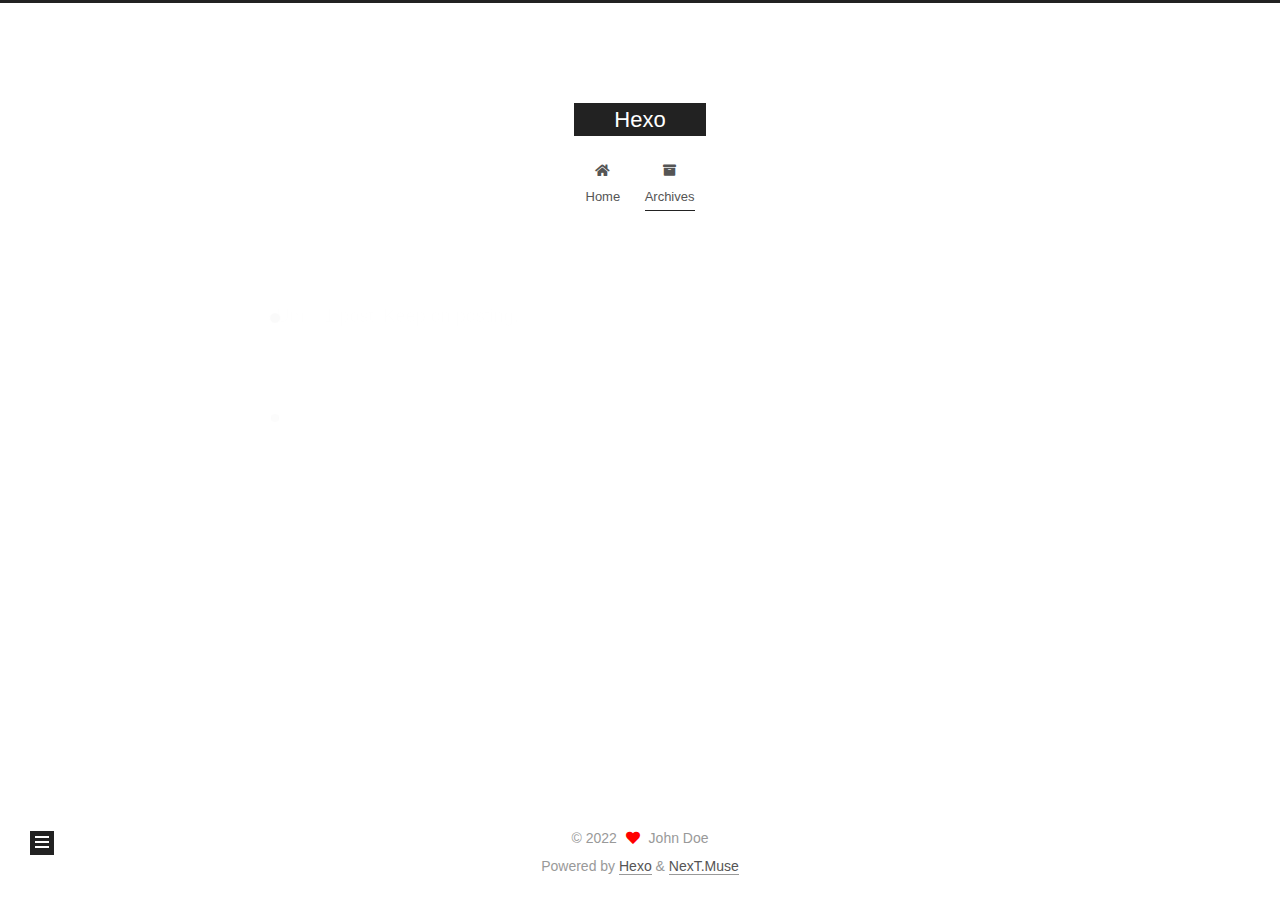
==== archives/index.html @ b502fb52 "Site updated: 2022-10-05 22:20:14" ====
<!DOCTYPE html>
<html lang="en">
<head>
  <meta charset="UTF-8">
<meta name="viewport" content="width=device-width, initial-scale=1, maximum-scale=2">
<meta name="theme-color" content="#222">
<meta name="generator" content="Hexo 6.3.0">
  <link rel="apple-touch-icon" sizes="180x180" href="/images/apple-touch-icon-next.png">
  <link rel="icon" type="image/png" sizes="32x32" href="/images/favicon-32x32-next.png">
  <link rel="icon" type="image/png" sizes="16x16" href="/images/favicon-16x16-next.png">
  <link rel="mask-icon" href="/images/logo.svg" color="#222">

<link rel="stylesheet" href="/css/main.css">


<link rel="stylesheet" href="/lib/font-awesome/css/all.min.css">

<script id="hexo-configurations">
    var NexT = window.NexT || {};
    var CONFIG = {"hostname":"example.com","root":"/","scheme":"Muse","version":"7.8.0","exturl":false,"sidebar":{"position":"left","display":"post","padding":18,"offset":12,"onmobile":false},"copycode":{"enable":false,"show_result":false,"style":null},"back2top":{"enable":true,"sidebar":false,"scrollpercent":false},"bookmark":{"enable":false,"color":"#222","save":"auto"},"fancybox":false,"mediumzoom":false,"lazyload":false,"pangu":false,"comments":{"style":"tabs","active":null,"storage":true,"lazyload":false,"nav":null},"algolia":{"hits":{"per_page":10},"labels":{"input_placeholder":"Search for Posts","hits_empty":"We didn't find any results for the search: ${query}","hits_stats":"${hits} results found in ${time} ms"}},"localsearch":{"enable":false,"trigger":"auto","top_n_per_article":1,"unescape":false,"preload":false},"motion":{"enable":true,"async":false,"transition":{"post_block":"fadeIn","post_header":"slideDownIn","post_body":"slideDownIn","coll_header":"slideLeftIn","sidebar":"slideUpIn"}}};
  </script>

  <meta property="og:type" content="website">
<meta property="og:title" content="Hexo">
<meta property="og:url" content="http://example.com/archives/index.html">
<meta property="og:site_name" content="Hexo">
<meta property="og:locale" content="en_US">
<meta property="article:author" content="John Doe">
<meta name="twitter:card" content="summary">

<link rel="canonical" href="http://example.com/archives/">


<script id="page-configurations">
  // https://hexo.io/docs/variables.html
  CONFIG.page = {
    sidebar: "",
    isHome : false,
    isPost : false,
    lang   : 'en'
  };
</script>

  <title>Archive | Hexo</title>
  






  <noscript>
  <style>
  .use-motion .brand,
  .use-motion .menu-item,
  .sidebar-inner,
  .use-motion .post-block,
  .use-motion .pagination,
  .use-motion .comments,
  .use-motion .post-header,
  .use-motion .post-body,
  .use-motion .collection-header { opacity: initial; }

  .use-motion .site-title,
  .use-motion .site-subtitle {
    opacity: initial;
    top: initial;
  }

  .use-motion .logo-line-before i { left: initial; }
  .use-motion .logo-line-after i { right: initial; }
  </style>
</noscript>

</head>

<body itemscope itemtype="http://schema.org/WebPage">
  <div class="container use-motion">
    <div class="headband"></div>

    <header class="header" itemscope itemtype="http://schema.org/WPHeader">
      <div class="header-inner"><div class="site-brand-container">
  <div class="site-nav-toggle">
    <div class="toggle" aria-label="Toggle navigation bar">
      <span class="toggle-line toggle-line-first"></span>
      <span class="toggle-line toggle-line-middle"></span>
      <span class="toggle-line toggle-line-last"></span>
    </div>
  </div>

  <div class="site-meta">

    <a href="/" class="brand" rel="start">
      <span class="logo-line-before"><i></i></span>
      <h1 class="site-title">Hexo</h1>
      <span class="logo-line-after"><i></i></span>
    </a>
  </div>

  <div class="site-nav-right">
    <div class="toggle popup-trigger">
    </div>
  </div>
</div>




<nav class="site-nav">
  <ul id="menu" class="main-menu menu">
        <li class="menu-item menu-item-home">

    <a href="/" rel="section"><i class="fa fa-home fa-fw"></i>Home</a>

  </li>
        <li class="menu-item menu-item-archives">

    <a href="/archives/" rel="section"><i class="fa fa-archive fa-fw"></i>Archives</a>

  </li>
  </ul>
</nav>




</div>
    </header>

    
  <div class="back-to-top">
    <i class="fa fa-arrow-up"></i>
    <span>0%</span>
  </div>


    <main class="main">
      <div class="main-inner">
        <div class="content-wrap">
          

          <div class="content archive">
            

  
  
  
  <div class="post-block">
    <div class="posts-collapse">
      <div class="collection-title">
        <span class="collection-header">Um..! 1 post. Keep on posting.</span>
      </div>

      
    <div class="collection-year">
      <span class="collection-header">2022</span>
    </div>

  <article itemscope itemtype="http://schema.org/Article">
    <header class="post-header">

      <div class="post-meta">
        <time itemprop="dateCreated"
              datetime="2022-10-05T21:04:24+09:00"
              content="2022-10-05">
          10-05
        </time>
      </div>

      <div class="post-title">
          <a class="post-title-link" href="/2022/10/05/hello-world/" itemprop="url">
            <span itemprop="name">Hello World</span>
          </a>
      </div>

    </header>
  </article>


    </div>
  </div>
  
  
  

  



          </div>
          

<script>
  window.addEventListener('tabs:register', () => {
    let { activeClass } = CONFIG.comments;
    if (CONFIG.comments.storage) {
      activeClass = localStorage.getItem('comments_active') || activeClass;
    }
    if (activeClass) {
      let activeTab = document.querySelector(`a[href="#comment-${activeClass}"]`);
      if (activeTab) {
        activeTab.click();
      }
    }
  });
  if (CONFIG.comments.storage) {
    window.addEventListener('tabs:click', event => {
      if (!event.target.matches('.tabs-comment .tab-content .tab-pane')) return;
      let commentClass = event.target.classList[1];
      localStorage.setItem('comments_active', commentClass);
    });
  }
</script>

        </div>
          
  
  <div class="toggle sidebar-toggle">
    <span class="toggle-line toggle-line-first"></span>
    <span class="toggle-line toggle-line-middle"></span>
    <span class="toggle-line toggle-line-last"></span>
  </div>

  <aside class="sidebar">
    <div class="sidebar-inner">

      <ul class="sidebar-nav motion-element">
        <li class="sidebar-nav-toc">
          Table of Contents
        </li>
        <li class="sidebar-nav-overview">
          Overview
        </li>
      </ul>

      <!--noindex-->
      <div class="post-toc-wrap sidebar-panel">
      </div>
      <!--/noindex-->

      <div class="site-overview-wrap sidebar-panel">
        <div class="site-author motion-element" itemprop="author" itemscope itemtype="http://schema.org/Person">
  <p class="site-author-name" itemprop="name">John Doe</p>
  <div class="site-description" itemprop="description"></div>
</div>
<div class="site-state-wrap motion-element">
  <nav class="site-state">
      <div class="site-state-item site-state-posts">
          <a href="/archives/">
        
          <span class="site-state-item-count">1</span>
          <span class="site-state-item-name">posts</span>
        </a>
      </div>
  </nav>
</div>



      </div>

    </div>
  </aside>
  <div id="sidebar-dimmer"></div>


      </div>
    </main>

    <footer class="footer">
      <div class="footer-inner">
        

        

<div class="copyright">
  
  &copy; 
  <span itemprop="copyrightYear">2022</span>
  <span class="with-love">
    <i class="fa fa-heart"></i>
  </span>
  <span class="author" itemprop="copyrightHolder">John Doe</span>
</div>
  <div class="powered-by">Powered by <a href="https://hexo.io/" class="theme-link" rel="noopener" target="_blank">Hexo</a> & <a href="https://muse.theme-next.org/" class="theme-link" rel="noopener" target="_blank">NexT.Muse</a>
  </div>

        








      </div>
    </footer>
  </div>

  
  <script src="/lib/anime.min.js"></script>
  <script src="/lib/velocity/velocity.min.js"></script>
  <script src="/lib/velocity/velocity.ui.min.js"></script>

<script src="/js/utils.js"></script>

<script src="/js/motion.js"></script>


<script src="/js/schemes/muse.js"></script>


<script src="/js/next-boot.js"></script>




  















  

  

</body>
</html>
---- css/main.css ----
:root {
  --body-bg-color: #fff;
  --content-bg-color: #fff;
  --card-bg-color: #f5f5f5;
  --text-color: #555;
  --blockquote-color: #666;
  --link-color: #555;
  --link-hover-color: #222;
  --brand-color: #fff;
  --brand-hover-color: #fff;
  --table-row-odd-bg-color: #f9f9f9;
  --table-row-hover-bg-color: #f5f5f5;
  --menu-item-bg-color: #f5f5f5;
  --btn-default-bg: #222;
  --btn-default-color: #fff;
  --btn-default-border-color: #222;
  --btn-default-hover-bg: #fff;
  --btn-default-hover-color: #222;
  --btn-default-hover-border-color: #222;
}
html {
  line-height: 1.15; /* 1 */
  -webkit-text-size-adjust: 100%; /* 2 */
}
body {
  margin: 0;
}
main {
  display: block;
}
h1 {
  font-size: 2em;
  margin: 0.67em 0;
}
hr {
  box-sizing: content-box; /* 1 */
  height: 0; /* 1 */
  overflow: visible; /* 2 */
}
pre {
  font-family: monospace, monospace; /* 1 */
  font-size: 1em; /* 2 */
}
a {
  background: transparent;
}
abbr[title] {
  border-bottom: none; /* 1 */
  text-decoration: underline; /* 2 */
  text-decoration: underline dotted; /* 2 */
}
b,
strong {
  font-weight: bolder;
}
code,
kbd,
samp {
  font-family: monospace, monospace; /* 1 */
  font-size: 1em; /* 2 */
}
small {
  font-size: 80%;
}
sub,
sup {
  font-size: 75%;
  line-height: 0;
  position: relative;
  vertical-align: baseline;
}
sub {
  bottom: -0.25em;
}
sup {
  top: -0.5em;
}
img {
  border-style: none;
}
button,
input,
optgroup,
select,
textarea {
  font-family: inherit; /* 1 */
  font-size: 100%; /* 1 */
  line-height: 1.15; /* 1 */
  margin: 0; /* 2 */
}
button,
input {
/* 1 */
  overflow: visible;
}
button,
select {
/* 1 */
  text-transform: none;
}
button,
[type='button'],
[type='reset'],
[type='submit'] {
  -webkit-appearance: button;
}
button::-moz-focus-inner,
[type='button']::-moz-focus-inner,
[type='reset']::-moz-focus-inner,
[type='submit']::-moz-focus-inner {
  border-style: none;
  padding: 0;
}
button:-moz-focusring,
[type='button']:-moz-focusring,
[type='reset']:-moz-focusring,
[type='submit']:-moz-focusring {
  outline: 1px dotted ButtonText;
}
fieldset {
  padding: 0.35em 0.75em 0.625em;
}
legend {
  box-sizing: border-box; /* 1 */
  color: inherit; /* 2 */
  display: table; /* 1 */
  max-width: 100%; /* 1 */
  padding: 0; /* 3 */
  white-space: normal; /* 1 */
}
progress {
  vertical-align: baseline;
}
textarea {
  overflow: auto;
}
[type='checkbox'],
[type='radio'] {
  box-sizing: border-box; /* 1 */
  padding: 0; /* 2 */
}
[type='number']::-webkit-inner-spin-button,
[type='number']::-webkit-outer-spin-button {
  height: auto;
}
[type='search'] {
  outline-offset: -2px; /* 2 */
  -webkit-appearance: textfield; /* 1 */
}
[type='search']::-webkit-search-decoration {
  -webkit-appearance: none;
}
::-webkit-file-upload-button {
  font: inherit; /* 2 */
  -webkit-appearance: button; /* 1 */
}
details {
  display: block;
}
summary {
  display: list-item;
}
template {
  display: none;
}
[hidden] {
  display: none;
}
::selection {
  background: #262a30;
  color: #eee;
}
html,
body {
  height: 100%;
}
body {
  background: var(--body-bg-color);
  color: var(--text-color);
  font-family: 'Lato', "PingFang SC", "Microsoft YaHei", sans-serif;
  font-size: 1em;
  line-height: 2;
}
@media (max-width: 991px) {
  body {
    padding-left: 0 !important;
    padding-right: 0 !important;
  }
}
h1,
h2,
h3,
h4,
h5,
h6 {
  font-family: 'Lato', "PingFang SC", "Microsoft YaHei", sans-serif;
  font-weight: bold;
  line-height: 1.5;
  margin: 20px 0 15px;
}
h1 {
  font-size: 1.5em;
}
h2 {
  font-size: 1.375em;
}
h3 {
  font-size: 1.25em;
}
h4 {
  font-size: 1.125em;
}
h5 {
  font-size: 1em;
}
h6 {
  font-size: 0.875em;
}
p {
  margin: 0 0 20px 0;
}
a,
span.exturl {
  border-bottom: 1px solid #999;
  color: var(--link-color);
  outline: 0;
  text-decoration: none;
  overflow-wrap: break-word;
  word-wrap: break-word;
  cursor: pointer;
}
a:hover,
span.exturl:hover {
  border-bottom-color: var(--link-hover-color);
  color: var(--link-hover-color);
}
iframe,
img,
video {
  display: block;
  margin-left: auto;
  margin-right: auto;
  max-width: 100%;
}
hr {
  background-image: repeating-linear-gradient(-45deg, #ddd, #ddd 4px, transparent 4px, transparent 8px);
  border: 0;
  height: 3px;
  margin: 40px 0;
}
blockquote {
  border-left: 4px solid #ddd;
  color: var(--blockquote-color);
  margin: 0;
  padding: 0 15px;
}
blockquote cite::before {
  content: '-';
  padding: 0 5px;
}
dt {
  font-weight: bold;
}
dd {
  margin: 0;
  padding: 0;
}
kbd {
  background-color: #f5f5f5;
  background-image: linear-gradient(#eee, #fff, #eee);
  border: 1px solid #ccc;
  border-radius: 0.2em;
  box-shadow: 0.1em 0.1em 0.2em rgba(0,0,0,0.1);
  color: #555;
  font-family: inherit;
  padding: 0.1em 0.3em;
  white-space: nowrap;
}
.table-container {
  overflow: auto;
}
table {
  border-collapse: collapse;
  border-spacing: 0;
  font-size: 0.875em;
  margin: 0 0 20px 0;
  width: 100%;
}
tbody tr:nth-of-type(odd) {
  background: var(--table-row-odd-bg-color);
}
tbody tr:hover {
  background: var(--table-row-hover-bg-color);
}
caption,
th,
td {
  font-weight: normal;
  padding: 8px;
  vertical-align: middle;
}
th,
td {
  border: 1px solid #ddd;
  border-bottom: 3px solid #ddd;
}
th {
  font-weight: 700;
  padding-bottom: 10px;
}
td {
  border-bottom-width: 1px;
}
.btn {
  background: var(--btn-default-bg);
  border: 2px solid var(--btn-default-border-color);
  border-radius: 0;
  color: var(--btn-default-color);
  display: inline-block;
  font-size: 0.875em;
  line-height: 2;
  padding: 0 20px;
  text-decoration: none;
  transition-property: background-color;
  transition-delay: 0s;
  transition-duration: 0.2s;
  transition-timing-function: ease-in-out;
}
.btn:hover {
  background: var(--btn-default-hover-bg);
  border-color: var(--btn-default-hover-border-color);
  color: var(--btn-default-hover-color);
}
.btn + .btn {
  margin: 0 0 8px 8px;
}
.btn .fa-fw {
  text-align: left;
  width: 1.285714285714286em;
}
.toggle {
  line-height: 0;
}
.toggle .toggle-line {
  background: #fff;
  display: inline-block;
  height: 2px;
  left: 0;
  position: relative;
  top: 0;
  transition: all 0.4s;
  vertical-align: top;
  width: 100%;
}
.toggle .toggle-line:not(:first-child) {
  margin-top: 3px;
}
.toggle.toggle-arrow .toggle-line-first {
  left: 50%;
  top: 2px;
  transform: rotate(45deg);
  width: 50%;
}
.toggle.toggle-arrow .toggle-line-middle {
  left: 2px;
  width: 90%;
}
.toggle.toggle-arrow .toggle-line-last {
  left: 50%;
  top: -2px;
  transform: rotate(-45deg);
  width: 50%;
}
.toggle.toggle-close .toggle-line-first {
  transform: rotate(-45deg);
  top: 5px;
}
.toggle.toggle-close .toggle-line-middle {
  opacity: 0;
}
.toggle.toggle-close .toggle-line-last {
  transform: rotate(45deg);
  top: -5px;
}
.highlight,
pre {
  background: #f7f7f7;
  color: #4d4d4c;
  line-height: 1.6;
  margin: 0 auto 20px;
}
pre,
code {
  font-family: consolas, Menlo, monospace, "PingFang SC", "Microsoft YaHei";
}
code {
  background: #eee;
  border-radius: 3px;
  color: #555;
  padding: 2px 4px;
  overflow-wrap: break-word;
  word-wrap: break-word;
}
.highlight *::selection {
  background: #d6d6d6;
}
.highlight pre {
  border: 0;
  margin: 0;
  padding: 10px 0;
}
.highlight table {
  border: 0;
  margin: 0;
  width: auto;
}
.highlight td {
  border: 0;
  padding: 0;
}
.highlight figcaption {
  background: #eff2f3;
  color: #4d4d4c;
  display: flex;
  font-size: 0.875em;
  justify-content: space-between;
  line-height: 1.2;
  padding: 0.5em;
}
.highlight figcaption a {
  color: #4d4d4c;
}
.highlight figcaption a:hover {
  border-bottom-color: #4d4d4c;
}
.highlight .gutter {
  -moz-user-select: none;
  -ms-user-select: none;
  -webkit-user-select: none;
  user-select: none;
}
.highlight .gutter pre {
  background: #eff2f3;
  color: #869194;
  padding-left: 10px;
  padding-right: 10px;
  text-align: right;
}
.highlight .code pre {
  background: #f7f7f7;
  padding-left: 10px;
  width: 100%;
}
.gist table {
  width: auto;
}
.gist table td {
  border: 0;
}
pre {
  overflow: auto;
  padding: 10px;
}
pre code {
  background: none;
  color: #4d4d4c;
  font-size: 0.875em;
  padding: 0;
  text-shadow: none;
}
pre .deletion {
  background: #fdd;
}
pre .addition {
  background: #dfd;
}
pre .meta {
  color: #eab700;
  -moz-user-select: none;
  -ms-user-select: none;
  -webkit-user-select: none;
  user-select: none;
}
pre .comment {
  color: #8e908c;
}
pre .variable,
pre .attribute,
pre .tag,
pre .name,
pre .regexp,
pre .ruby .constant,
pre .xml .tag .title,
pre .xml .pi,
pre .xml .doctype,
pre .html .doctype,
pre .css .id,
pre .css .class,
pre .css .pseudo {
  color: #c82829;
}
pre .number,
pre .preprocessor,
pre .built_in,
pre .builtin-name,
pre .literal,
pre .params,
pre .constant,
pre .command {
  color: #f5871f;
}
pre .ruby .class .title,
pre .css .rules .attribute,
pre .string,
pre .symbol,
pre .value,
pre .inheritance,
pre .header,
pre .ruby .symbol,
pre .xml .cdata,
pre .special,
pre .formula {
  color: #718c00;
}
pre .title,
pre .css .hexcolor {
  color: #3e999f;
}
pre .function,
pre .python .decorator,
pre .python .title,
pre .ruby .function .title,
pre .ruby .title .keyword,
pre .perl .sub,
pre .javascript .title,
pre .coffeescript .title {
  color: #4271ae;
}
pre .keyword,
pre .javascript .function {
  color: #8959a8;
}
.blockquote-center {
  border-left: none;
  margin: 40px 0;
  padding: 0;
  position: relative;
  text-align: center;
}
.blockquote-center .fa {
  display: block;
  opacity: 0.6;
  position: absolute;
  width: 100%;
}
.blockquote-center .fa-quote-left {
  border-top: 1px solid #ccc;
  text-align: left;
  top: -20px;
}
.blockquote-center .fa-quote-right {
  border-bottom: 1px solid #ccc;
  text-align: right;
  bottom: -20px;
}
.blockquote-center p,
.blockquote-center div {
  text-align: center;
}
.post-body .group-picture img {
  margin: 0 auto;
  padding: 0 3px;
}
.group-picture-row {
  margin-bottom: 6px;
  overflow: hidden;
}
.group-picture-column {
  float: left;
  margin-bottom: 10px;
}
.post-body .label {
  color: #555;
  display: inline;
  padding: 0 2px;
}
.post-body .label.default {
  background: #f0f0f0;
}
.post-body .label.primary {
  background: #efe6f7;
}
.post-body .label.info {
  background: #e5f2f8;
}
.post-body .label.success {
  background: #e7f4e9;
}
.post-body .label.warning {
  background: #fcf6e1;
}
.post-body .label.danger {
  background: #fae8eb;
}
.post-body .tabs {
  margin-bottom: 20px;
}
.post-body .tabs,
.tabs-comment {
  display: block;
  padding-top: 10px;
  position: relative;
}
.post-body .tabs ul.nav-tabs,
.tabs-comment ul.nav-tabs {
  display: flex;
  flex-wrap: wrap;
  margin: 0;
  margin-bottom: -1px;
  padding: 0;
}
@media (max-width: 413px) {
  .post-body .tabs ul.nav-tabs,
  .tabs-comment ul.nav-tabs {
    display: block;
    margin-bottom: 5px;
  }
}
.post-body .tabs ul.nav-tabs li.tab,
.tabs-comment ul.nav-tabs li.tab {
  border-bottom: 1px solid #ddd;
  border-left: 1px solid transparent;
  border-right: 1px solid transparent;
  border-top: 3px solid transparent;
  flex-grow: 1;
  list-style-type: none;
  border-radius: 0 0 0 0;
}
@media (max-width: 413px) {
  .post-body .tabs ul.nav-tabs li.tab,
  .tabs-comment ul.nav-tabs li.tab {
    border-bottom: 1px solid transparent;
    border-left: 3px solid transparent;
    border-right: 1px solid transparent;
    border-top: 1px solid transparent;
  }
}
@media (max-width: 413px) {
  .post-body .tabs ul.nav-tabs li.tab,
  .tabs-comment ul.nav-tabs li.tab {
    border-radius: 0;
  }
}
.post-body .tabs ul.nav-tabs li.tab a,
.tabs-comment ul.nav-tabs li.tab a {
  border-bottom: initial;
  display: block;
  line-height: 1.8;
  outline: 0;
  padding: 0.25em 0.75em;
  text-align: center;
  transition-delay: 0s;
  transition-duration: 0.2s;
  transition-timing-function: ease-out;
}
.post-body .tabs ul.nav-tabs li.tab a i,
.tabs-comment ul.nav-tabs li.tab a i {
  width: 1.285714285714286em;
}
.post-body .tabs ul.nav-tabs li.tab.active,
.tabs-comment ul.nav-tabs li.tab.active {
  border-bottom: 1px solid transparent;
  border-left: 1px solid #ddd;
  border-right: 1px solid #ddd;
  border-top: 3px solid #fc6423;
}
@media (max-width: 413px) {
  .post-body .tabs ul.nav-tabs li.tab.active,
  .tabs-comment ul.nav-tabs li.tab.active {
    border-bottom: 1px solid #ddd;
    border-left: 3px solid #fc6423;
    border-right: 1px solid #ddd;
    border-top: 1px solid #ddd;
  }
}
.post-body .tabs ul.nav-tabs li.tab.active a,
.tabs-comment ul.nav-tabs li.tab.active a {
  color: var(--link-color);
  cursor: default;
}
.post-body .tabs .tab-content .tab-pane,
.tabs-comment .tab-content .tab-pane {
  border: 1px solid #ddd;
  border-top: 0;
  padding: 20px 20px 0 20px;
  border-radius: 0;
}
.post-body .tabs .tab-content .tab-pane:not(.active),
.tabs-comment .tab-content .tab-pane:not(.active) {
  display: none;
}
.post-body .tabs .tab-content .tab-pane.active,
.tabs-comment .tab-content .tab-pane.active {
  display: block;
}
.post-body .tabs .tab-content .tab-pane.active:nth-of-type(1),
.tabs-comment .tab-content .tab-pane.active:nth-of-type(1) {
  border-radius: 0 0 0 0;
}
@media (max-width: 413px) {
  .post-body .tabs .tab-content .tab-pane.active:nth-of-type(1),
  .tabs-comment .tab-content .tab-pane.active:nth-of-type(1) {
    border-radius: 0;
  }
}
.post-body .note {
  border-radius: 3px;
  margin-bottom: 20px;
  padding: 1em;
  position: relative;
  border: 1px solid #eee;
  border-left-width: 5px;
}
.post-body .note h2,
.post-body .note h3,
.post-body .note h4,
.post-body .note h5,
.post-body .note h6 {
  margin-top: 0;
  border-bottom: initial;
  margin-bottom: 0;
  padding-top: 0;
}
.post-body .note p:first-child,
.post-body .note ul:first-child,
.post-body .note ol:first-child,
.post-body .note table:first-child,
.post-body .note pre:first-child,
.post-body .note blockquote:first-child,
.post-body .note img:first-child {
  margin-top: 0;
}
.post-body .note p:last-child,
.post-body .note ul:last-child,
.post-body .note ol:last-child,
.post-body .note table:last-child,
.post-body .note pre:last-child,
.post-body .note blockquote:last-child,
.post-body .note img:last-child {
  margin-bottom: 0;
}
.post-body .note.default {
  border-left-color: #777;
}
.post-body .note.default h2,
.post-body .note.default h3,
.post-body .note.default h4,
.post-body .note.default h5,
.post-body .note.default h6 {
  color: #777;
}
.post-body .note.primary {
  border-left-color: #6f42c1;
}
.post-body .note.primary h2,
.post-body .note.primary h3,
.post-body .note.primary h4,
.post-body .note.primary h5,
.post-body .note.primary h6 {
  color: #6f42c1;
}
.post-body .note.info {
  border-left-color: #428bca;
}
.post-body .note.info h2,
.post-body .note.info h3,
.post-body .note.info h4,
.post-body .note.info h5,
.post-body .note.info h6 {
  color: #428bca;
}
.post-body .note.success {
  border-left-color: #5cb85c;
}
.post-body .note.success h2,
.post-body .note.success h3,
.post-body .note.success h4,
.post-body .note.success h5,
.post-body .note.success h6 {
  color: #5cb85c;
}
.post-body .note.warning {
  border-left-color: #f0ad4e;
}
.post-body .note.warning h2,
.post-body .note.warning h3,
.post-body .note.warning h4,
.post-body .note.warning h5,
.post-body .note.warning h6 {
  color: #f0ad4e;
}
.post-body .note.danger {
  border-left-color: #d9534f;
}
.post-body .note.danger h2,
.post-body .note.danger h3,
.post-body .note.danger h4,
.post-body .note.danger h5,
.post-body .note.danger h6 {
  color: #d9534f;
}
.pagination .prev,
.pagination .next,
.pagination .page-number,
.pagination .space {
  display: inline-block;
  margin: 0 10px;
  padding: 0 11px;
  position: relative;
  top: -1px;
}
@media (max-width: 767px) {
  .pagination .prev,
  .pagination .next,
  .pagination .page-number,
  .pagination .space {
    margin: 0 5px;
  }
}
.pagination {
  border-top: 1px solid #eee;
  margin: 120px 0 0;
  text-align: center;
}
.pagination .prev,
.pagination .next,
.pagination .page-number {
  border-bottom: 0;
  border-top: 1px solid #eee;
  transition-property: border-color;
  transition-delay: 0s;
  transition-duration: 0.2s;
  transition-timing-function: ease-in-out;
}
.pagination .prev:hover,
.pagination .next:hover,
.pagination .page-number:hover {
  border-top-color: #222;
}
.pagination .space {
  margin: 0;
  padding: 0;
}
.pagination .prev {
  margin-left: 0;
}
.pagination .next {
  margin-right: 0;
}
.pagination .page-number.current {
  background: #ccc;
  border-top-color: #ccc;
  color: #fff;
}
@media (max-width: 767px) {
  .pagination {
    border-top: none;
  }
  .pagination .prev,
  .pagination .next,
  .pagination .page-number {
    border-bottom: 1px solid #eee;
    border-top: 0;
    margin-bottom: 10px;
    padding: 0 10px;
  }
  .pagination .prev:hover,
  .pagination .next:hover,
  .pagination .page-number:hover {
    border-bottom-color: #222;
  }
}
.comments {
  margin-top: 60px;
  overflow: hidden;
}
.comment-button-group {
  display: flex;
  flex-wrap: wrap-reverse;
  justify-content: center;
  margin: 1em 0;
}
.comment-button-group .comment-button {
  margin: 0.1em 0.2em;
}
.comment-button-group .comment-button.active {
  background: var(--btn-default-hover-bg);
  border-color: var(--btn-default-hover-border-color);
  color: var(--btn-default-hover-color);
}
.comment-position {
  display: none;
}
.comment-position.active {
  display: block;
}
.tabs-comment {
  background: var(--content-bg-color);
  margin-top: 4em;
  padding-top: 0;
}
.tabs-comment .comments {
  border: 0;
  box-shadow: none;
  margin-top: 0;
  padding-top: 0;
}
.container {
  min-height: 100%;
  position: relative;
}
.main-inner {
  margin: 0 auto;
  width: 700px;
}
@media (min-width: 1200px) {
  .main-inner {
    width: 800px;
  }
}
@media (min-width: 1600px) {
  .main-inner {
    width: 900px;
  }
}
@media (max-width: 767px) {
  .content-wrap {
    padding: 0 20px;
  }
}
.header {
  background: transparent;
}
.header-inner {
  margin: 0 auto;
  width: 700px;
}
@media (min-width: 1200px) {
  .header-inner {
    width: 800px;
  }
}
@media (min-width: 1600px) {
  .header-inner {
    width: 900px;
  }
}
.site-brand-container {
  display: flex;
  flex-shrink: 0;
  padding: 0 10px;
}
.headband {
  background: #222;
  height: 3px;
}
.site-meta {
  flex-grow: 1;
  text-align: center;
}
@media (max-width: 767px) {
  .site-meta {
    text-align: center;
  }
}
.brand {
  border-bottom: none;
  color: var(--brand-color);
  display: inline-block;
  line-height: 1.375em;
  padding: 0 40px;
  position: relative;
}
.brand:hover {
  color: var(--brand-hover-color);
}
.site-title {
  font-family: 'Lato', "PingFang SC", "Microsoft YaHei", sans-serif;
  font-size: 1.375em;
  font-weight: normal;
  margin: 0;
}
.site-subtitle {
  color: #999;
  font-size: 0.8125em;
  margin: 10px 0;
}
.use-motion .brand {
  opacity: 0;
}
.use-motion .site-title,
.use-motion .site-subtitle,
.use-motion .custom-logo-image {
  opacity: 0;
  position: relative;
  top: -10px;
}
.site-nav-toggle,
.site-nav-right {
  display: none;
}
@media (max-width: 767px) {
  .site-nav-toggle,
  .site-nav-right {
    display: flex;
    flex-direction: column;
    justify-content: center;
  }
}
.site-nav-toggle .toggle,
.site-nav-right .toggle {
  color: var(--text-color);
  padding: 10px;
  width: 22px;
}
.site-nav-toggle .toggle .toggle-line,
.site-nav-right .toggle .toggle-line {
  background: var(--text-color);
  border-radius: 1px;
}
.site-nav {
  display: block;
}
@media (max-width: 767px) {
  .site-nav {
    clear: both;
    display: none;
  }
}
.site-nav.site-nav-on {
  display: block;
}
.menu {
  margin-top: 20px;
  padding-left: 0;
  text-align: center;
}
.menu-item {
  display: inline-block;
  list-style: none;
  margin: 0 10px;
}
@media (max-width: 767px) {
  .menu-item {
    display: block;
    margin-top: 10px;
  }
  .menu-item.menu-item-search {
    display: none;
  }
}
.menu-item a,
.menu-item span.exturl {
  border-bottom: 0;
  display: block;
  font-size: 0.8125em;
  transition-property: border-color;
  transition-delay: 0s;
  transition-duration: 0.2s;
  transition-timing-function: ease-in-out;
}
@media (hover: none) {
  .menu-item a:hover,
  .menu-item span.exturl:hover {
    border-bottom-color: transparent !important;
  }
}
.menu-item .fa,
.menu-item .fab,
.menu-item .far,
.menu-item .fas {
  margin-right: 8px;
}
.menu-item .badge {
  display: inline-block;
  font-weight: bold;
  line-height: 1;
  margin-left: 0.35em;
  margin-top: 0.35em;
  text-align: center;
  white-space: nowrap;
}
@media (max-width: 767px) {
  .menu-item .badge {
    float: right;
    margin-left: 0;
  }
}
.menu-item-active a,
.menu .menu-item a:hover,
.menu .menu-item span.exturl:hover {
  background: var(--menu-item-bg-color);
}
.use-motion .menu-item {
  opacity: 0;
}
.sidebar {
  background: #222;
  bottom: 0;
  box-shadow: inset 0 2px 6px #000;
  position: fixed;
  top: 0;
}
@media (max-width: 991px) {
  .sidebar {
    display: none;
  }
}
.sidebar-inner {
  color: #999;
  padding: 18px 10px;
  text-align: center;
}
.cc-license {
  margin-top: 10px;
  text-align: center;
}
.cc-license .cc-opacity {
  border-bottom: none;
  opacity: 0.7;
}
.cc-license .cc-opacity:hover {
  opacity: 0.9;
}
.cc-license img {
  display: inline-block;
}
.site-author-image {
  border: 2px solid #333;
  display: block;
  margin: 0 auto;
  max-width: 96px;
  padding: 2px;
}
.site-author-name {
  color: #f5f5f5;
  font-weight: normal;
  margin: 5px 0 0;
  text-align: center;
}
.site-description {
  color: #999;
  font-size: 1em;
  margin-top: 5px;
  text-align: center;
}
.links-of-author {
  margin-top: 15px;
}
.links-of-author a,
.links-of-author span.exturl {
  border-bottom-color: #555;
  display: inline-block;
  font-size: 0.8125em;
  margin-bottom: 10px;
  margin-right: 10px;
  vertical-align: middle;
}
.links-of-author a::before,
.links-of-author span.exturl::before {
  background: #ff3e1d;
  border-radius: 50%;
  content: ' ';
  display: inline-block;
  height: 4px;
  margin-right: 3px;
  vertical-align: middle;
  width: 4px;
}
.sidebar-button {
  margin-top: 15px;
}
.sidebar-button a {
  border: 1px solid #fc6423;
  border-radius: 4px;
  color: #fc6423;
  display: inline-block;
  padding: 0 15px;
}
.sidebar-button a .fa,
.sidebar-button a .fab,
.sidebar-button a .far,
.sidebar-button a .fas {
  margin-right: 5px;
}
.sidebar-button a:hover {
  background: #fc6423;
  border: 1px solid #fc6423;
  color: #fff;
}
.sidebar-button a:hover .fa,
.sidebar-button a:hover .fab,
.sidebar-button a:hover .far,
.sidebar-button a:hover .fas {
  color: #fff;
}
.links-of-blogroll {
  font-size: 0.8125em;
  margin-top: 10px;
}
.links-of-blogroll-title {
  font-size: 0.875em;
  font-weight: 600;
  margin-top: 0;
}
.links-of-blogroll-list {
  list-style: none;
  margin: 0;
  padding: 0;
}
#sidebar-dimmer {
  display: none;
}
@media (max-width: 767px) {
  #sidebar-dimmer {
    background: #000;
    display: block;
    height: 100%;
    left: 100%;
    opacity: 0;
    position: fixed;
    top: 0;
    width: 100%;
    z-index: 1100;
  }
  .sidebar-active + #sidebar-dimmer {
    opacity: 0.7;
    transform: translateX(-100%);
    transition: opacity 0.5s;
  }
}
.sidebar-nav {
  margin: 0;
  padding-bottom: 20px;
  padding-left: 0;
}
.sidebar-nav li {
  border-bottom: 1px solid transparent;
  color: #666;
  cursor: pointer;
  display: inline-block;
  font-size: 0.875em;
}
.sidebar-nav li.sidebar-nav-overview {
  margin-left: 10px;
}
.sidebar-nav li:hover {
  color: #f5f5f5;
}
.sidebar-nav .sidebar-nav-active {
  border-bottom-color: #87daff;
  color: #87daff;
}
.sidebar-nav .sidebar-nav-active:hover {
  color: #87daff;
}
.sidebar-panel {
  display: none;
  overflow-x: hidden;
  overflow-y: auto;
}
.sidebar-panel-active {
  display: block;
}
.sidebar-toggle {
  background: #222;
  bottom: 45px;
  cursor: pointer;
  height: 14px;
  left: 30px;
  padding: 5px;
  position: fixed;
  width: 14px;
  z-index: 1300;
}
@media (max-width: 991px) {
  .sidebar-toggle {
    left: 20px;
    opacity: 0.8;
    display: none;
  }
}
.sidebar-toggle:hover .toggle-line {
  background: #87daff;
}
.post-toc {
  font-size: 0.875em;
}
.post-toc ol {
  list-style: none;
  margin: 0;
  padding: 0 2px 5px 10px;
  text-align: left;
}
.post-toc ol > ol {
  padding-left: 0;
}
.post-toc ol a {
  transition-property: all;
  transition-delay: 0s;
  transition-duration: 0.2s;
  transition-timing-function: ease-in-out;
}
.post-toc .nav-item {
  line-height: 1.8;
  overflow: hidden;
  text-overflow: ellipsis;
  white-space: nowrap;
}
.post-toc .nav .nav-child {
  display: none;
}
.post-toc .nav .active > .nav-child {
  display: block;
}
.post-toc .nav .active-current > .nav-child {
  display: block;
}
.post-toc .nav .active-current > .nav-child > .nav-item {
  display: block;
}
.post-toc .nav .active > a {
  border-bottom-color: #87daff;
  color: #87daff;
}
.post-toc .nav .active-current > a {
  color: #87daff;
}
.post-toc .nav .active-current > a:hover {
  color: #87daff;
}
.site-state {
  display: flex;
  justify-content: center;
  line-height: 1.4;
  margin-top: 10px;
  overflow: hidden;
  text-align: center;
  white-space: nowrap;
}
.site-state-item {
  padding: 0 15px;
}
.site-state-item:not(:first-child) {
  border-left: 1px solid #333;
}
.site-state-item a {
  border-bottom: none;
}
.site-state-item-count {
  display: block;
  font-size: 1.25em;
  font-weight: 600;
  text-align: center;
}
.site-state-item-name {
  color: inherit;
  font-size: 0.875em;
}
.footer {
  color: #999;
  font-size: 0.875em;
  padding: 20px 0;
}
.footer.footer-fixed {
  bottom: 0;
  left: 0;
  position: absolute;
  right: 0;
}
.footer-inner {
  box-sizing: border-box;
  margin: 0 auto;
  text-align: center;
  width: 700px;
}
@media (min-width: 1200px) {
  .footer-inner {
    width: 800px;
  }
}
@media (min-width: 1600px) {
  .footer-inner {
    width: 900px;
  }
}
.languages {
  display: inline-block;
  font-size: 1.125em;
  position: relative;
}
.languages .lang-select-label span {
  margin: 0 0.5em;
}
.languages .lang-select {
  height: 100%;
  left: 0;
  opacity: 0;
  position: absolute;
  top: 0;
  width: 100%;
}
.with-love {
  color: #ff0000;
  display: inline-block;
  margin: 0 5px;
}
.powered-by,
.theme-info {
  display: inline-block;
}
@-moz-keyframes iconAnimate {
  0%, 100% {
    transform: scale(1);
  }
  10%, 30% {
    transform: scale(0.9);
  }
  20%, 40%, 60%, 80% {
    transform: scale(1.1);
  }
  50%, 70% {
    transform: scale(1.1);
  }
}
@-webkit-keyframes iconAnimate {
  0%, 100% {
    transform: scale(1);
  }
  10%, 30% {
    transform: scale(0.9);
  }
  20%, 40%, 60%, 80% {
    transform: scale(1.1);
  }
  50%, 70% {
    transform: scale(1.1);
  }
}
@-o-keyframes iconAnimate {
  0%, 100% {
    transform: scale(1);
  }
  10%, 30% {
    transform: scale(0.9);
  }
  20%, 40%, 60%, 80% {
    transform: scale(1.1);
  }
  50%, 70% {
    transform: scale(1.1);
  }
}
@keyframes iconAnimate {
  0%, 100% {
    transform: scale(1);
  }
  10%, 30% {
    transform: scale(0.9);
  }
  20%, 40%, 60%, 80% {
    transform: scale(1.1);
  }
  50%, 70% {
    transform: scale(1.1);
  }
}
.back-to-top {
  font-size: 12px;
  text-align: center;
  transition-delay: 0s;
  transition-duration: 0.2s;
  transition-timing-function: ease-in-out;
}
.back-to-top {
  background: #222;
  bottom: -100px;
  box-sizing: border-box;
  color: #fff;
  cursor: pointer;
  left: 30px;
  opacity: 1;
  padding: 0 6px;
  position: fixed;
  transition-property: bottom;
  z-index: 1300;
  width: 24px;
}
.back-to-top span {
  display: none;
}
.back-to-top:hover {
  color: #87daff;
}
.back-to-top.back-to-top-on {
  bottom: 19px;
}
@media (max-width: 991px) {
  .back-to-top {
    left: 20px;
    opacity: 0.8;
  }
}
.post-body {
  font-family: 'Lato', "PingFang SC", "Microsoft YaHei", sans-serif;
  overflow-wrap: break-word;
  word-wrap: break-word;
}
@media (min-width: 1200px) {
  .post-body {
    font-size: 1.125em;
  }
}
.post-body .exturl .fa {
  font-size: 0.875em;
  margin-left: 4px;
}
.post-body .image-caption,
.post-body .figure .caption {
  color: #999;
  font-size: 0.875em;
  font-weight: bold;
  line-height: 1;
  margin: -20px auto 15px;
  text-align: center;
}
.post-sticky-flag {
  display: inline-block;
  transform: rotate(30deg);
}
.post-button {
  margin-top: 40px;
  text-align: center;
}
.use-motion .post-block,
.use-motion .pagination,
.use-motion .comments {
  opacity: 0;
}
.use-motion .post-header {
  opacity: 0;
}
.use-motion .post-body {
  opacity: 0;
}
.use-motion .collection-header {
  opacity: 0;
}
.posts-collapse {
  margin-left: 35px;
  position: relative;
}
@media (max-width: 767px) {
  .posts-collapse {
    margin-left: 0px;
    margin-right: 0px;
  }
}
.posts-collapse .collection-title {
  font-size: 1.125em;
  position: relative;
}
.posts-collapse .collection-title::before {
  background: #999;
  border: 1px solid #fff;
  border-radius: 50%;
  content: ' ';
  height: 10px;
  left: 0;
  margin-left: -6px;
  margin-top: -4px;
  position: absolute;
  top: 50%;
  width: 10px;
}
.posts-collapse .collection-year {
  font-size: 1.5em;
  font-weight: bold;
  margin: 60px 0;
  position: relative;
}
.posts-collapse .collection-year::before {
  background: #bbb;
  border-radius: 50%;
  content: ' ';
  height: 8px;
  left: 0;
  margin-left: -4px;
  margin-top: -4px;
  position: absolute;
  top: 50%;
  width: 8px;
}
.posts-collapse .collection-header {
  display: block;
  margin: 0 0 0 20px;
}
.posts-collapse .collection-header small {
  color: #bbb;
  margin-left: 5px;
}
.posts-collapse .post-header {
  border-bottom: 1px dashed #ccc;
  margin: 30px 0;
  padding-left: 15px;
  position: relative;
  transition-property: border;
  transition-delay: 0s;
  transition-duration: 0.2s;
  transition-timing-function: ease-in-out;
}
.posts-collapse .post-header::before {
  background: #bbb;
  border: 1px solid #fff;
  border-radius: 50%;
  content: ' ';
  height: 6px;
  left: 0;
  margin-left: -4px;
  position: absolute;
  top: 0.75em;
  transition-property: background;
  width: 6px;
  transition-delay: 0s;
  transition-duration: 0.2s;
  transition-timing-function: ease-in-out;
}
.posts-collapse .post-header:hover {
  border-bottom-color: #666;
}
.posts-collapse .post-header:hover::before {
  background: #222;
}
.posts-collapse .post-meta {
  display: inline;
  font-size: 0.75em;
  margin-right: 10px;
}
.posts-collapse .post-title {
  display: inline;
}
.posts-collapse .post-title a,
.posts-collapse .post-title span.exturl {
  border-bottom: none;
  color: var(--link-color);
}
.posts-collapse .post-title .fa-external-link-alt {
  font-size: 0.875em;
  margin-left: 5px;
}
.posts-collapse::before {
  background: #f5f5f5;
  content: ' ';
  height: 100%;
  left: 0;
  margin-left: -2px;
  position: absolute;
  top: 1.25em;
  width: 4px;
}
.post-eof {
  background: #ccc;
  height: 1px;
  margin: 80px auto 60px;
  text-align: center;
  width: 8%;
}
.post-block:last-of-type .post-eof {
  display: none;
}
.content {
  padding-top: 40px;
}
@media (min-width: 992px) {
  .post-body {
    text-align: justify;
  }
}
@media (max-width: 991px) {
  .post-body {
    text-align: justify;
  }
}
.post-body h1,
.post-body h2,
.post-body h3,
.post-body h4,
.post-body h5,
.post-body h6 {
  padding-top: 10px;
}
.post-body h1 .header-anchor,
.post-body h2 .header-anchor,
.post-body h3 .header-anchor,
.post-body h4 .header-anchor,
.post-body h5 .header-anchor,
.post-body h6 .header-anchor {
  border-bottom-style: none;
  color: #ccc;
  float: right;
  margin-left: 10px;
  visibility: hidden;
}
.post-body h1 .header-anchor:hover,
.post-body h2 .header-anchor:hover,
.post-body h3 .header-anchor:hover,
.post-body h4 .header-anchor:hover,
.post-body h5 .header-anchor:hover,
.post-body h6 .header-anchor:hover {
  color: inherit;
}
.post-body h1:hover .header-anchor,
.post-body h2:hover .header-anchor,
.post-body h3:hover .header-anchor,
.post-body h4:hover .header-anchor,
.post-body h5:hover .header-anchor,
.post-body h6:hover .header-anchor {
  visibility: visible;
}
.post-body iframe,
.post-body img,
.post-body video {
  margin-bottom: 20px;
}
.post-body .video-container {
  height: 0;
  margin-bottom: 20px;
  overflow: hidden;
  padding-top: 75%;
  position: relative;
  width: 100%;
}
.post-body .video-container iframe,
.post-body .video-container object,
.post-body .video-container embed {
  height: 100%;
  left: 0;
  margin: 0;
  position: absolute;
  top: 0;
  width: 100%;
}
.post-gallery {
  align-items: center;
  display: grid;
  grid-gap: 10px;
  grid-template-columns: 1fr 1fr 1fr;
  margin-bottom: 20px;
}
@media (max-width: 767px) {
  .post-gallery {
    grid-template-columns: 1fr 1fr;
  }
}
.post-gallery a {
  border: 0;
}
.post-gallery img {
  margin: 0;
}
.posts-expand .post-header {
  font-size: 1.125em;
}
.posts-expand .post-title {
  font-size: 1.5em;
  font-weight: normal;
  margin: initial;
  text-align: center;
  overflow-wrap: break-word;
  word-wrap: break-word;
}
.posts-expand .post-title-link {
  border-bottom: none;
  color: var(--link-color);
  display: inline-block;
  position: relative;
  vertical-align: top;
}
.posts-expand .post-title-link::before {
  background: var(--link-color);
  bottom: 0;
  content: '';
  height: 2px;
  left: 0;
  position: absolute;
  transform: scaleX(0);
  visibility: hidden;
  width: 100%;
  transition-delay: 0s;
  transition-duration: 0.2s;
  transition-timing-function: ease-in-out;
}
.posts-expand .post-title-link:hover::before {
  transform: scaleX(1);
  visibility: visible;
}
.posts-expand .post-title-link .fa-external-link-alt {
  font-size: 0.875em;
  margin-left: 5px;
}
.posts-expand .post-meta {
  color: #999;
  font-family: 'Lato', "PingFang SC", "Microsoft YaHei", sans-serif;
  font-size: 0.75em;
  margin: 3px 0 60px 0;
  text-align: center;
}
.posts-expand .post-meta .post-description {
  font-size: 0.875em;
  margin-top: 2px;
}
.posts-expand .post-meta time {
  border-bottom: 1px dashed #999;
  cursor: pointer;
}
.post-meta .post-meta-item + .post-meta-item::before {
  content: '|';
  margin: 0 0.5em;
}
.post-meta-divider {
  margin: 0 0.5em;
}
.post-meta-item-icon {
  margin-right: 3px;
}
@media (max-width: 991px) {
  .post-meta-item-icon {
    display: inline-block;
  }
}
@media (max-width: 991px) {
  .post-meta-item-text {
    display: none;
  }
}
.post-nav {
  border-top: 1px solid #eee;
  display: flex;
  justify-content: space-between;
  margin-top: 15px;
  padding: 10px 5px 0;
}
.post-nav-item {
  flex: 1;
}
.post-nav-item a {
  border-bottom: none;
  display: block;
  font-size: 0.875em;
  line-height: 1.6;
  position: relative;
}
.post-nav-item a:active {
  top: 2px;
}
.post-nav-item .fa {
  font-size: 0.75em;
}
.post-nav-item:first-child {
  margin-right: 15px;
}
.post-nav-item:first-child .fa {
  margin-right: 5px;
}
.post-nav-item:last-child {
  margin-left: 15px;
  text-align: right;
}
.post-nav-item:last-child .fa {
  margin-left: 5px;
}
.rtl.post-body p,
.rtl.post-body a,
.rtl.post-body h1,
.rtl.post-body h2,
.rtl.post-body h3,
.rtl.post-body h4,
.rtl.post-body h5,
.rtl.post-body h6,
.rtl.post-body li,
.rtl.post-body ul,
.rtl.post-body ol {
  direction: rtl;
  font-family: UKIJ Ekran;
}
.rtl.post-title {
  font-family: UKIJ Ekran;
}
.post-tags {
  margin-top: 40px;
  text-align: center;
}
.post-tags a {
  display: inline-block;
  font-size: 0.8125em;
}
.post-tags a:not(:last-child) {
  margin-right: 10px;
}
.post-widgets {
  border-top: 1px solid #eee;
  margin-top: 15px;
  text-align: center;
}
.wp_rating {
  height: 20px;
  line-height: 20px;
  margin-top: 10px;
  padding-top: 6px;
  text-align: center;
}
.social-like {
  display: flex;
  font-size: 0.875em;
  justify-content: center;
  text-align: center;
}
.reward-container {
  margin: 20px auto;
  padding: 10px 0;
  text-align: center;
  width: 90%;
}
.reward-container button {
  background: transparent;
  border: 1px solid #fc6423;
  border-radius: 0;
  color: #fc6423;
  cursor: pointer;
  line-height: 2;
  outline: 0;
  padding: 0 15px;
  vertical-align: text-top;
}
.reward-container button:hover {
  background: #fc6423;
  border: 1px solid transparent;
  color: #fa9366;
}
#qr {
  padding-top: 20px;
}
#qr a {
  border: 0;
}
#qr img {
  display: inline-block;
  margin: 0.8em 2em 0 2em;
  max-width: 100%;
  width: 180px;
}
#qr p {
  text-align: center;
}
.category-all-page .category-all-title {
  text-align: center;
}
.category-all-page .category-all {
  margin-top: 20px;
}
.category-all-page .category-list {
  list-style: none;
  margin: 0;
  padding: 0;
}
.category-all-page .category-list-item {
  margin: 5px 10px;
}
.category-all-page .category-list-count {
  color: #bbb;
}
.category-all-page .category-list-count::before {
  content: ' (';
  display: inline;
}
.category-all-page .category-list-count::after {
  content: ') ';
  display: inline;
}
.category-all-page .category-list-child {
  padding-left: 10px;
}
.event-list {
  padding: 0;
}
.event-list hr {
  background: #222;
  margin: 20px 0 45px 0;
}
.event-list hr::after {
  background: #222;
  color: #fff;
  content: 'NOW';
  display: inline-block;
  font-weight: bold;
  padding: 0 5px;
  text-align: right;
}
.event-list .event {
  background: #222;
  margin: 20px 0;
  min-height: 40px;
  padding: 15px 0 15px 10px;
}
.event-list .event .event-summary {
  color: #fff;
  margin: 0;
  padding-bottom: 3px;
}
.event-list .event .event-summary::before {
  animation: dot-flash 1s alternate infinite ease-in-out;
  color: #fff;
  content: '\f111';
  display: inline-block;
  font-size: 10px;
  margin-right: 25px;
  vertical-align: middle;
  font-family: 'Font Awesome 5 Free';
  font-weight: 900;
}
.event-list .event .event-relative-time {
  color: #bbb;
  display: inline-block;
  font-size: 12px;
  font-weight: normal;
  padding-left: 12px;
}
.event-list .event .event-details {
  color: #fff;
  display: block;
  line-height: 18px;
  margin-left: 56px;
  padding-bottom: 6px;
  padding-top: 3px;
  text-indent: -24px;
}
.event-list .event .event-details::before {
  color: #fff;
  display: inline-block;
  margin-right: 9px;
  text-align: center;
  text-indent: 0;
  width: 14px;
  font-family: 'Font Awesome 5 Free';
  font-weight: 900;
}
.event-list .event .event-details.event-location::before {
  content: '\f041';
}
.event-list .event .event-details.event-duration::before {
  content: '\f017';
}
.event-list .event-past {
  background: #f5f5f5;
}
.event-list .event-past .event-summary,
.event-list .event-past .event-details {
  color: #bbb;
  opacity: 0.9;
}
.event-list .event-past .event-summary::before,
.event-list .event-past .event-details::before {
  animation: none;
  color: #bbb;
}
@-moz-keyframes dot-flash {
  from {
    opacity: 1;
    transform: scale(1);
  }
  to {
    opacity: 0;
    transform: scale(0.8);
  }
}
@-webkit-keyframes dot-flash {
  from {
    opacity: 1;
    transform: scale(1);
  }
  to {
    opacity: 0;
    transform: scale(0.8);
  }
}
@-o-keyframes dot-flash {
  from {
    opacity: 1;
    transform: scale(1);
  }
  to {
    opacity: 0;
    transform: scale(0.8);
  }
}
@keyframes dot-flash {
  from {
    opacity: 1;
    transform: scale(1);
  }
  to {
    opacity: 0;
    transform: scale(0.8);
  }
}
ul.breadcrumb {
  font-size: 0.75em;
  list-style: none;
  margin: 1em 0;
  padding: 0 2em;
  text-align: center;
}
ul.breadcrumb li {
  display: inline;
}
ul.breadcrumb li + li::before {
  content: '/\00a0';
  font-weight: normal;
  padding: 0.5em;
}
ul.breadcrumb li + li:last-child {
  font-weight: bold;
}
.tag-cloud {
  text-align: center;
}
.tag-cloud a {
  display: inline-block;
  margin: 10px;
}
.tag-cloud a:hover {
  color: var(--link-hover-color) !important;
}
@media (max-width: 767px) {
  .header-inner,
  .main-inner,
  .footer-inner {
    width: auto;
  }
}
.header-inner {
  padding-top: 100px;
}
@media (max-width: 767px) {
  .header-inner {
    padding-top: 50px;
  }
}
.main-inner {
  padding-bottom: 60px;
}
.content {
  padding-top: 70px;
}
@media (max-width: 767px) {
  .content {
    padding-top: 35px;
  }
}
embed {
  display: block;
  margin: 0 auto 25px auto;
}
.custom-logo .site-meta-headline {
  text-align: center;
}
.custom-logo .site-title {
  color: #222;
  margin: 10px auto 0;
}
.custom-logo .site-title a {
  border: 0;
}
.custom-logo-image {
  background: #fff;
  margin: 0 auto;
  max-width: 150px;
  padding: 5px;
}
.brand {
  background: var(--btn-default-bg);
}
@media (max-width: 767px) {
  .site-nav {
    border-bottom: 1px solid #ddd;
    border-top: 1px solid #ddd;
    left: 0;
    margin: 0;
    padding: 0;
    width: 100%;
  }
}
@media (max-width: 767px) {
  .menu {
    text-align: left;
  }
}
.menu-item-active a,
.menu .menu-item a:hover,
.menu .menu-item span.exturl:hover {
  background: transparent;
  border-bottom: 1px solid var(--link-hover-color) !important;
}
@media (max-width: 767px) {
  .menu-item-active a,
  .menu .menu-item a:hover,
  .menu .menu-item span.exturl:hover {
    border-bottom: 1px dotted #ddd !important;
  }
}
@media (max-width: 767px) {
  .menu .menu-item {
    margin: 0 10px;
  }
}
.menu .menu-item a,
.menu .menu-item span.exturl {
  border-bottom: 1px solid transparent;
}
@media (max-width: 767px) {
  .menu .menu-item a,
  .menu .menu-item span.exturl {
    padding: 5px 10px;
  }
}
@media (min-width: 768px) {
  .menu .menu-item .fa,
  .menu .menu-item .fab,
  .menu .menu-item .far,
  .menu .menu-item .fas {
    display: block;
    line-height: 2;
    margin-right: 0;
    width: 100%;
  }
}
.menu .menu-item .badge {
  background: #eee;
  padding: 1px 4px;
}
.sub-menu {
  margin: 10px 0;
}
.sub-menu .menu-item {
  display: inline-block;
}
.sidebar {
  left: -320px;
}
.sidebar.sidebar-active {
  left: 0;
}
.sidebar {
  width: 320px;
  z-index: 1200;
  transition-delay: 0s;
  transition-duration: 0.2s;
  transition-timing-function: ease-out;
}
.sidebar a,
.sidebar span.exturl {
  border-bottom-color: #555;
  color: #999;
}
.sidebar a:hover,
.sidebar span.exturl:hover {
  border-bottom-color: #eee;
  color: #eee;
}
.links-of-blogroll-item {
  padding: 2px 10px;
}
.links-of-blogroll-item a,
.links-of-blogroll-item span.exturl {
  box-sizing: border-box;
  display: inline-block;
  max-width: 280px;
  overflow: hidden;
  text-overflow: ellipsis;
  white-space: nowrap;
}
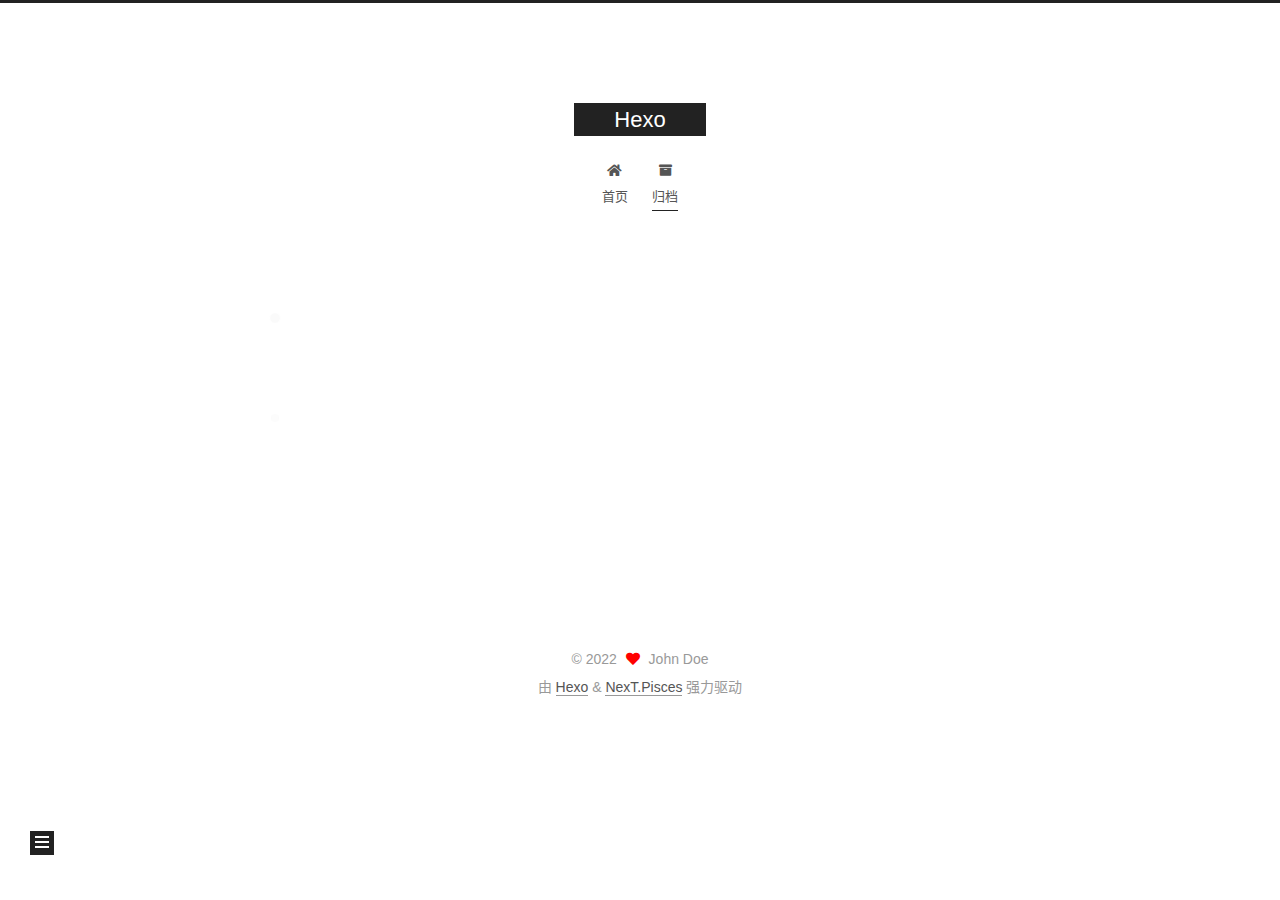
==== commit bcd215ce: "Site updated: 2022-10-05 23:08:19" ====
--- a/archives/index.html
+++ b/archives/index.html
@@ -1,5 +1,5 @@
 <!DOCTYPE html>
-<html lang="en">
+<html lang="zh-CN">
 <head>
   <meta charset="UTF-8">
 <meta name="viewport" content="width=device-width, initial-scale=1, maximum-scale=2">
@@ -17,14 +17,14 @@
 
 <script id="hexo-configurations">
     var NexT = window.NexT || {};
-    var CONFIG = {"hostname":"example.com","root":"/","scheme":"Muse","version":"7.8.0","exturl":false,"sidebar":{"position":"left","display":"post","padding":18,"offset":12,"onmobile":false},"copycode":{"enable":false,"show_result":false,"style":null},"back2top":{"enable":true,"sidebar":false,"scrollpercent":false},"bookmark":{"enable":false,"color":"#222","save":"auto"},"fancybox":false,"mediumzoom":false,"lazyload":false,"pangu":false,"comments":{"style":"tabs","active":null,"storage":true,"lazyload":false,"nav":null},"algolia":{"hits":{"per_page":10},"labels":{"input_placeholder":"Search for Posts","hits_empty":"We didn't find any results for the search: ${query}","hits_stats":"${hits} results found in ${time} ms"}},"localsearch":{"enable":false,"trigger":"auto","top_n_per_article":1,"unescape":false,"preload":false},"motion":{"enable":true,"async":false,"transition":{"post_block":"fadeIn","post_header":"slideDownIn","post_body":"slideDownIn","coll_header":"slideLeftIn","sidebar":"slideUpIn"}}};
+    var CONFIG = {"hostname":"example.com","root":"/","scheme":"Pisces","version":"7.8.0","exturl":false,"sidebar":{"position":"left","display":"post","padding":18,"offset":12,"onmobile":false},"copycode":{"enable":false,"show_result":false,"style":null},"back2top":{"enable":true,"sidebar":false,"scrollpercent":false},"bookmark":{"enable":false,"color":"#222","save":"auto"},"fancybox":false,"mediumzoom":false,"lazyload":false,"pangu":false,"comments":{"style":"tabs","active":null,"storage":true,"lazyload":false,"nav":null},"algolia":{"hits":{"per_page":10},"labels":{"input_placeholder":"Search for Posts","hits_empty":"We didn't find any results for the search: ${query}","hits_stats":"${hits} results found in ${time} ms"}},"localsearch":{"enable":false,"trigger":"auto","top_n_per_article":1,"unescape":false,"preload":false},"motion":{"enable":true,"async":false,"transition":{"post_block":"fadeIn","post_header":"slideDownIn","post_body":"slideDownIn","coll_header":"slideLeftIn","sidebar":"slideUpIn"}}};
   </script>
 
   <meta property="og:type" content="website">
 <meta property="og:title" content="Hexo">
 <meta property="og:url" content="http://example.com/archives/index.html">
 <meta property="og:site_name" content="Hexo">
-<meta property="og:locale" content="en_US">
+<meta property="og:locale" content="zh_CN">
 <meta property="article:author" content="John Doe">
 <meta name="twitter:card" content="summary">
 
@@ -37,11 +37,11 @@
     sidebar: "",
     isHome : false,
     isPost : false,
-    lang   : 'en'
+    lang   : 'zh-CN'
   };
 </script>
 
-  <title>Archive | Hexo</title>
+  <title>归档 | Hexo</title>
   
 
 
@@ -81,7 +81,7 @@
     <header class="header" itemscope itemtype="http://schema.org/WPHeader">
       <div class="header-inner"><div class="site-brand-container">
   <div class="site-nav-toggle">
-    <div class="toggle" aria-label="Toggle navigation bar">
+    <div class="toggle" aria-label="切换导航栏">
       <span class="toggle-line toggle-line-first"></span>
       <span class="toggle-line toggle-line-middle"></span>
       <span class="toggle-line toggle-line-last"></span>
@@ -110,12 +110,12 @@
   <ul id="menu" class="main-menu menu">
         <li class="menu-item menu-item-home">
 
-    <a href="/" rel="section"><i class="fa fa-home fa-fw"></i>Home</a>
+    <a href="/" rel="section"><i class="fa fa-home fa-fw"></i>首页</a>
 
   </li>
         <li class="menu-item menu-item-archives">
 
-    <a href="/archives/" rel="section"><i class="fa fa-archive fa-fw"></i>Archives</a>
+    <a href="/archives/" rel="section"><i class="fa fa-archive fa-fw"></i>归档</a>
 
   </li>
   </ul>
@@ -148,7 +148,7 @@
   <div class="post-block">
     <div class="posts-collapse">
       <div class="collection-title">
-        <span class="collection-header">Um..! 1 post. Keep on posting.</span>
+        <span class="collection-header">嗯..! 目前共计 1 篇日志。 继续努力。</span>
       </div>
 
       
@@ -226,10 +226,10 @@
 
       <ul class="sidebar-nav motion-element">
         <li class="sidebar-nav-toc">
-          Table of Contents
+          文章目录
         </li>
         <li class="sidebar-nav-overview">
-          Overview
+          站点概览
         </li>
       </ul>
 
@@ -249,7 +249,7 @@
           <a href="/archives/">
         
           <span class="site-state-item-count">1</span>
-          <span class="site-state-item-name">posts</span>
+          <span class="site-state-item-name">日志</span>
         </a>
       </div>
   </nav>
@@ -282,7 +282,7 @@
   </span>
   <span class="author" itemprop="copyrightHolder">John Doe</span>
 </div>
-  <div class="powered-by">Powered by <a href="https://hexo.io/" class="theme-link" rel="noopener" target="_blank">Hexo</a> & <a href="https://muse.theme-next.org/" class="theme-link" rel="noopener" target="_blank">NexT.Muse</a>
+  <div class="powered-by">由 <a href="https://hexo.io/" class="theme-link" rel="noopener" target="_blank">Hexo</a> & <a href="https://pisces.theme-next.org/" class="theme-link" rel="noopener" target="_blank">NexT.Pisces</a> 强力驱动
   </div>
 
         
@@ -308,7 +308,7 @@
 <script src="/js/motion.js"></script>
 
 
-<script src="/js/schemes/muse.js"></script>
+<script src="/js/schemes/pisces.js"></script>
 
 
 <script src="/js/next-boot.js"></script>
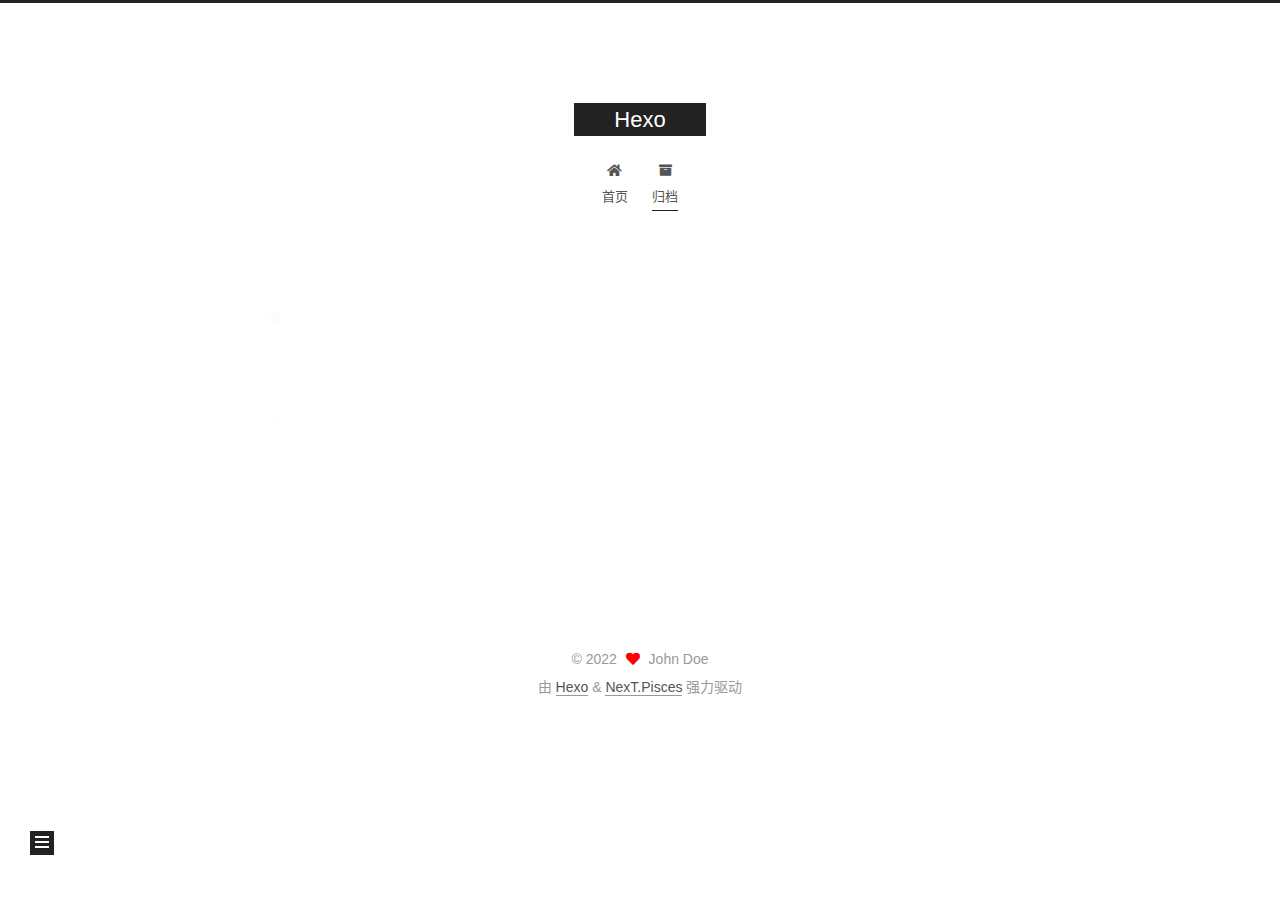
==== commit 04d075a1: "Site updated: 2022-10-05 23:42:49" ====
--- a/archives/index.html
+++ b/archives/index.html
@@ -13,7 +13,7 @@
 <link rel="stylesheet" href="/css/main.css">
 
 
-<link rel="stylesheet" href="/lib/font-awesome/css/all.min.css">
+<link rel="stylesheet" href="/xxw/font-awesome/css/all.min.css">
 
 <script id="hexo-configurations">
     var NexT = window.NexT || {};
@@ -299,9 +299,9 @@
   </div>
 
   
-  <script src="/lib/anime.min.js"></script>
-  <script src="/lib/velocity/velocity.min.js"></script>
-  <script src="/lib/velocity/velocity.ui.min.js"></script>
+  <script src="/xxw/anime.min.js"></script>
+  <script src="/xxw/velocity/velocity.min.js"></script>
+  <script src="/xxw/velocity/velocity.ui.min.js"></script>
 
 <script src="/js/utils.js"></script>
 
--- a/xxw/font-awesome/css/all.min.css
+++ b/xxw/font-awesome/css/all.min.css
@@ -0,0 +1,5 @@
+/*!
+ * Font Awesome Free 5.13.0 by @fontawesome - https://fontawesome.com
+ * License - https://fontawesome.com/license/free (Icons: CC BY 4.0, Fonts: SIL OFL 1.1, Code: MIT License)
+ */
+.fa,.fab,.fad,.fal,.far,.fas{-moz-osx-font-smoothing:grayscale;-webkit-font-smoothing:antialiased;display:inline-block;font-style:normal;font-variant:normal;text-rendering:auto;line-height:1}.fa-lg{font-size:1.33333em;line-height:.75em;vertical-align:-.0667em}.fa-xs{font-size:.75em}.fa-sm{font-size:.875em}.fa-1x{font-size:1em}.fa-2x{font-size:2em}.fa-3x{font-size:3em}.fa-4x{font-size:4em}.fa-5x{font-size:5em}.fa-6x{font-size:6em}.fa-7x{font-size:7em}.fa-8x{font-size:8em}.fa-9x{font-size:9em}.fa-10x{font-size:10em}.fa-fw{text-align:center;width:1.25em}.fa-ul{list-style-type:none;margin-left:2.5em;padding-left:0}.fa-ul>li{position:relative}.fa-li{left:-2em;position:absolute;text-align:center;width:2em;line-height:inherit}.fa-border{border:.08em solid #eee;border-radius:.1em;padding:.2em .25em .15em}.fa-pull-left{float:left}.fa-pull-right{float:right}.fa.fa-pull-left,.fab.fa-pull-left,.fal.fa-pull-left,.far.fa-pull-left,.fas.fa-pull-left{margin-right:.3em}.fa.fa-pull-right,.fab.fa-pull-right,.fal.fa-pull-right,.far.fa-pull-right,.fas.fa-pull-right{margin-left:.3em}.fa-spin{-webkit-animation:fa-spin 2s linear infinite;animation:fa-spin 2s linear infinite}.fa-pulse{-webkit-animation:fa-spin 1s steps(8) infinite;animation:fa-spin 1s steps(8) infinite}@-webkit-keyframes fa-spin{0%{-webkit-transform:rotate(0deg);transform:rotate(0deg)}to{-webkit-transform:rotate(1turn);transform:rotate(1turn)}}@keyframes fa-spin{0%{-webkit-transform:rotate(0deg);transform:rotate(0deg)}to{-webkit-transform:rotate(1turn);transform:rotate(1turn)}}.fa-rotate-90{-ms-filter:"progid:DXImageTransform.Microsoft.BasicImage(rotation=1)";-webkit-transform:rotate(90deg);transform:rotate(90deg)}.fa-rotate-180{-ms-filter:"progid:DXImageTransform.Microsoft.BasicImage(rotation=2)";-webkit-transform:rotate(180deg);transform:rotate(180deg)}.fa-rotate-270{-ms-filter:"progid:DXImageTransform.Microsoft.BasicImage(rotation=3)";-webkit-transform:rotate(270deg);transform:rotate(270deg)}.fa-flip-horizontal{-ms-filter:"progid:DXImageTransform.Microsoft.BasicImage(rotation=0, mirror=1)";-webkit-transform:scaleX(-1);transform:scaleX(-1)}.fa-flip-vertical{-webkit-transform:scaleY(-1);transform:scaleY(-1)}.fa-flip-both,.fa-flip-horizontal.fa-flip-vertical,.fa-flip-vertical{-ms-filter:"progid:DXImageTransform.Microsoft.BasicImage(rotation=2, mirror=1)"}.fa-flip-both,.fa-flip-horizontal.fa-flip-vertical{-webkit-transform:scale(-1);transform:scale(-1)}:root .fa-flip-both,:root .fa-flip-horizontal,:root .fa-flip-vertical,:root .fa-rotate-90,:root .fa-rotate-180,:root .fa-rotate-270{-webkit-filter:none;filter:none}.fa-stack{display:inline-block;height:2em;line-height:2em;position:relative;vertical-align:middle;width:2.5em}.fa-stack-1x,.fa-stack-2x{left:0;position:absolute;text-align:center;width:100%}.fa-stack-1x{line-height:inherit}.fa-stack-2x{font-size:2em}.fa-inverse{color:#fff}.fa-500px:before{content:"\f26e"}.fa-accessible-icon:before{content:"\f368"}.fa-accusoft:before{content:"\f369"}.fa-acquisitions-incorporated:before{content:"\f6af"}.fa-ad:before{content:"\f641"}.fa-address-book:before{content:"\f2b9"}.fa-address-card:before{content:"\f2bb"}.fa-adjust:before{content:"\f042"}.fa-adn:before{content:"\f170"}.fa-adobe:before{content:"\f778"}.fa-adversal:before{content:"\f36a"}.fa-affiliatetheme:before{content:"\f36b"}.fa-air-freshener:before{content:"\f5d0"}.fa-airbnb:before{content:"\f834"}.fa-algolia:before{content:"\f36c"}.fa-align-center:before{content:"\f037"}.fa-align-justify:before{content:"\f039"}.fa-align-left:before{content:"\f036"}.fa-align-right:before{content:"\f038"}.fa-alipay:before{content:"\f642"}.fa-allergies:before{content:"\f461"}.fa-amazon:before{content:"\f270"}.fa-amazon-pay:before{content:"\f42c"}.fa-ambulance:before{content:"\f0f9"}.fa-american-sign-language-interpreting:before{content:"\f2a3"}.fa-amilia:before{content:"\f36d"}.fa-anchor:before{content:"\f13d"}.fa-android:before{content:"\f17b"}.fa-angellist:before{content:"\f209"}.fa-angle-double-down:before{content:"\f103"}.fa-angle-double-left:before{content:"\f100"}.fa-angle-double-right:before{content:"\f101"}.fa-angle-double-up:before{content:"\f102"}.fa-angle-down:before{content:"\f107"}.fa-angle-left:before{content:"\f104"}.fa-angle-right:before{content:"\f105"}.fa-angle-up:before{content:"\f106"}.fa-angry:before{content:"\f556"}.fa-angrycreative:before{content:"\f36e"}.fa-angular:before{content:"\f420"}.fa-ankh:before{content:"\f644"}.fa-app-store:before{content:"\f36f"}.fa-app-store-ios:before{content:"\f370"}.fa-apper:before{content:"\f371"}.fa-apple:before{content:"\f179"}.fa-apple-alt:before{content:"\f5d1"}.fa-apple-pay:before{content:"\f415"}.fa-archive:before{content:"\f187"}.fa-archway:before{content:"\f557"}.fa-arrow-alt-circle-down:before{content:"\f358"}.fa-arrow-alt-circle-left:before{content:"\f359"}.fa-arrow-alt-circle-right:before{content:"\f35a"}.fa-arrow-alt-circle-up:before{content:"\f35b"}.fa-arrow-circle-down:before{content:"\f0ab"}.fa-arrow-circle-left:before{content:"\f0a8"}.fa-arrow-circle-right:before{content:"\f0a9"}.fa-arrow-circle-up:before{content:"\f0aa"}.fa-arrow-down:before{content:"\f063"}.fa-arrow-left:before{content:"\f060"}.fa-arrow-right:before{content:"\f061"}.fa-arrow-up:before{content:"\f062"}.fa-arrows-alt:before{content:"\f0b2"}.fa-arrows-alt-h:before{content:"\f337"}.fa-arrows-alt-v:before{content:"\f338"}.fa-artstation:before{content:"\f77a"}.fa-assistive-listening-systems:before{content:"\f2a2"}.fa-asterisk:before{content:"\f069"}.fa-asymmetrik:before{content:"\f372"}.fa-at:before{content:"\f1fa"}.fa-atlas:before{content:"\f558"}.fa-atlassian:before{content:"\f77b"}.fa-atom:before{content:"\f5d2"}.fa-audible:before{content:"\f373"}.fa-audio-description:before{content:"\f29e"}.fa-autoprefixer:before{content:"\f41c"}.fa-avianex:before{content:"\f374"}.fa-aviato:before{content:"\f421"}.fa-award:before{content:"\f559"}.fa-aws:before{content:"\f375"}.fa-baby:before{content:"\f77c"}.fa-baby-carriage:before{content:"\f77d"}.fa-backspace:before{content:"\f55a"}.fa-backward:before{content:"\f04a"}.fa-bacon:before{content:"\f7e5"}.fa-bahai:before{content:"\f666"}.fa-balance-scale:before{content:"\f24e"}.fa-balance-scale-left:before{content:"\f515"}.fa-balance-scale-right:before{content:"\f516"}.fa-ban:before{content:"\f05e"}.fa-band-aid:before{content:"\f462"}.fa-bandcamp:before{content:"\f2d5"}.fa-barcode:before{content:"\f02a"}.fa-bars:before{content:"\f0c9"}.fa-baseball-ball:before{content:"\f433"}.fa-basketball-ball:before{content:"\f434"}.fa-bath:before{content:"\f2cd"}.fa-battery-empty:before{content:"\f244"}.fa-battery-full:before{content:"\f240"}.fa-battery-half:before{content:"\f242"}.fa-battery-quarter:before{content:"\f243"}.fa-battery-three-quarters:before{content:"\f241"}.fa-battle-net:before{content:"\f835"}.fa-bed:before{content:"\f236"}.fa-beer:before{content:"\f0fc"}.fa-behance:before{content:"\f1b4"}.fa-behance-square:before{content:"\f1b5"}.fa-bell:before{content:"\f0f3"}.fa-bell-slash:before{content:"\f1f6"}.fa-bezier-curve:before{content:"\f55b"}.fa-bible:before{content:"\f647"}.fa-bicycle:before{content:"\f206"}.fa-biking:before{content:"\f84a"}.fa-bimobject:before{content:"\f378"}.fa-binoculars:before{content:"\f1e5"}.fa-biohazard:before{content:"\f780"}.fa-birthday-cake:before{content:"\f1fd"}.fa-bitbucket:before{content:"\f171"}.fa-bitcoin:before{content:"\f379"}.fa-bity:before{content:"\f37a"}.fa-black-tie:before{content:"\f27e"}.fa-blackberry:before{content:"\f37b"}.fa-blender:before{content:"\f517"}.fa-blender-phone:before{content:"\f6b6"}.fa-blind:before{content:"\f29d"}.fa-blog:before{content:"\f781"}.fa-blogger:before{content:"\f37c"}.fa-blogger-b:before{content:"\f37d"}.fa-bluetooth:before{content:"\f293"}.fa-bluetooth-b:before{content:"\f294"}.fa-bold:before{content:"\f032"}.fa-bolt:before{content:"\f0e7"}.fa-bomb:before{content:"\f1e2"}.fa-bone:before{content:"\f5d7"}.fa-bong:before{content:"\f55c"}.fa-book:before{content:"\f02d"}.fa-book-dead:before{content:"\f6b7"}.fa-book-medical:before{content:"\f7e6"}.fa-book-open:before{content:"\f518"}.fa-book-reader:before{content:"\f5da"}.fa-bookmark:before{content:"\f02e"}.fa-bootstrap:before{content:"\f836"}.fa-border-all:before{content:"\f84c"}.fa-border-none:before{content:"\f850"}.fa-border-style:before{content:"\f853"}.fa-bowling-ball:before{content:"\f436"}.fa-box:before{content:"\f466"}.fa-box-open:before{content:"\f49e"}.fa-box-tissue:before{content:"\f95b"}.fa-boxes:before{content:"\f468"}.fa-braille:before{content:"\f2a1"}.fa-brain:before{content:"\f5dc"}.fa-bread-slice:before{content:"\f7ec"}.fa-briefcase:before{content:"\f0b1"}.fa-briefcase-medical:before{content:"\f469"}.fa-broadcast-tower:before{content:"\f519"}.fa-broom:before{content:"\f51a"}.fa-brush:before{content:"\f55d"}.fa-btc:before{content:"\f15a"}.fa-buffer:before{content:"\f837"}.fa-bug:before{content:"\f188"}.fa-building:before{content:"\f1ad"}.fa-bullhorn:before{content:"\f0a1"}.fa-bullseye:before{content:"\f140"}.fa-burn:before{content:"\f46a"}.fa-buromobelexperte:before{content:"\f37f"}.fa-bus:before{content:"\f207"}.fa-bus-alt:before{content:"\f55e"}.fa-business-time:before{content:"\f64a"}.fa-buy-n-large:before{content:"\f8a6"}.fa-buysellads:before{content:"\f20d"}.fa-calculator:before{content:"\f1ec"}.fa-calendar:before{content:"\f133"}.fa-calendar-alt:before{content:"\f073"}.fa-calendar-check:before{content:"\f274"}.fa-calendar-day:before{content:"\f783"}.fa-calendar-minus:before{content:"\f272"}.fa-calendar-plus:before{content:"\f271"}.fa-calendar-times:before{content:"\f273"}.fa-calendar-week:before{content:"\f784"}.fa-camera:before{content:"\f030"}.fa-camera-retro:before{content:"\f083"}.fa-campground:before{content:"\f6bb"}.fa-canadian-maple-leaf:before{content:"\f785"}.fa-candy-cane:before{content:"\f786"}.fa-cannabis:before{content:"\f55f"}.fa-capsules:before{content:"\f46b"}.fa-car:before{content:"\f1b9"}.fa-car-alt:before{content:"\f5de"}.fa-car-battery:before{content:"\f5df"}.fa-car-crash:before{content:"\f5e1"}.fa-car-side:before{content:"\f5e4"}.fa-caravan:before{content:"\f8ff"}.fa-caret-down:before{content:"\f0d7"}.fa-caret-left:before{content:"\f0d9"}.fa-caret-right:before{content:"\f0da"}.fa-caret-square-down:before{content:"\f150"}.fa-caret-square-left:before{content:"\f191"}.fa-caret-square-right:before{content:"\f152"}.fa-caret-square-up:before{content:"\f151"}.fa-caret-up:before{content:"\f0d8"}.fa-carrot:before{content:"\f787"}.fa-cart-arrow-down:before{content:"\f218"}.fa-cart-plus:before{content:"\f217"}.fa-cash-register:before{content:"\f788"}.fa-cat:before{content:"\f6be"}.fa-cc-amazon-pay:before{content:"\f42d"}.fa-cc-amex:before{content:"\f1f3"}.fa-cc-apple-pay:before{content:"\f416"}.fa-cc-diners-club:before{content:"\f24c"}.fa-cc-discover:before{content:"\f1f2"}.fa-cc-jcb:before{content:"\f24b"}.fa-cc-mastercard:before{content:"\f1f1"}.fa-cc-paypal:before{content:"\f1f4"}.fa-cc-stripe:before{content:"\f1f5"}.fa-cc-visa:before{content:"\f1f0"}.fa-centercode:before{content:"\f380"}.fa-centos:before{content:"\f789"}.fa-certificate:before{content:"\f0a3"}.fa-chair:before{content:"\f6c0"}.fa-chalkboard:before{content:"\f51b"}.fa-chalkboard-teacher:before{content:"\f51c"}.fa-charging-station:before{content:"\f5e7"}.fa-chart-area:before{content:"\f1fe"}.fa-chart-bar:before{content:"\f080"}.fa-chart-line:before{content:"\f201"}.fa-chart-pie:before{content:"\f200"}.fa-check:before{content:"\f00c"}.fa-check-circle:before{content:"\f058"}.fa-check-double:before{content:"\f560"}.fa-check-square:before{content:"\f14a"}.fa-cheese:before{content:"\f7ef"}.fa-chess:before{content:"\f439"}.fa-chess-bishop:before{content:"\f43a"}.fa-chess-board:before{content:"\f43c"}.fa-chess-king:before{content:"\f43f"}.fa-chess-knight:before{content:"\f441"}.fa-chess-pawn:before{content:"\f443"}.fa-chess-queen:before{content:"\f445"}.fa-chess-rook:before{content:"\f447"}.fa-chevron-circle-down:before{content:"\f13a"}.fa-chevron-circle-left:before{content:"\f137"}.fa-chevron-circle-right:before{content:"\f138"}.fa-chevron-circle-up:before{content:"\f139"}.fa-chevron-down:before{content:"\f078"}.fa-chevron-left:before{content:"\f053"}.fa-chevron-right:before{content:"\f054"}.fa-chevron-up:before{content:"\f077"}.fa-child:before{content:"\f1ae"}.fa-chrome:before{content:"\f268"}.fa-chromecast:before{content:"\f838"}.fa-church:before{content:"\f51d"}.fa-circle:before{content:"\f111"}.fa-circle-notch:before{content:"\f1ce"}.fa-city:before{content:"\f64f"}.fa-clinic-medical:before{content:"\f7f2"}.fa-clipboard:before{content:"\f328"}.fa-clipboard-check:before{content:"\f46c"}.fa-clipboard-list:before{content:"\f46d"}.fa-clock:before{content:"\f017"}.fa-clone:before{content:"\f24d"}.fa-closed-captioning:before{content:"\f20a"}.fa-cloud:before{content:"\f0c2"}.fa-cloud-download-alt:before{content:"\f381"}.fa-cloud-meatball:before{content:"\f73b"}.fa-cloud-moon:before{content:"\f6c3"}.fa-cloud-moon-rain:before{content:"\f73c"}.fa-cloud-rain:before{content:"\f73d"}.fa-cloud-showers-heavy:before{content:"\f740"}.fa-cloud-sun:before{content:"\f6c4"}.fa-cloud-sun-rain:before{content:"\f743"}.fa-cloud-upload-alt:before{content:"\f382"}.fa-cloudscale:before{content:"\f383"}.fa-cloudsmith:before{content:"\f384"}.fa-cloudversify:before{content:"\f385"}.fa-cocktail:before{content:"\f561"}.fa-code:before{content:"\f121"}.fa-code-branch:before{content:"\f126"}.fa-codepen:before{content:"\f1cb"}.fa-codiepie:before{content:"\f284"}.fa-coffee:before{content:"\f0f4"}.fa-cog:before{content:"\f013"}.fa-cogs:before{content:"\f085"}.fa-coins:before{content:"\f51e"}.fa-columns:before{content:"\f0db"}.fa-comment:before{content:"\f075"}.fa-comment-alt:before{content:"\f27a"}.fa-comment-dollar:before{content:"\f651"}.fa-comment-dots:before{content:"\f4ad"}.fa-comment-medical:before{content:"\f7f5"}.fa-comment-slash:before{content:"\f4b3"}.fa-comments:before{content:"\f086"}.fa-comments-dollar:before{content:"\f653"}.fa-compact-disc:before{content:"\f51f"}.fa-compass:before{content:"\f14e"}.fa-compress:before{content:"\f066"}.fa-compress-alt:before{content:"\f422"}.fa-compress-arrows-alt:before{content:"\f78c"}.fa-concierge-bell:before{content:"\f562"}.fa-confluence:before{content:"\f78d"}.fa-connectdevelop:before{content:"\f20e"}.fa-contao:before{content:"\f26d"}.fa-cookie:before{content:"\f563"}.fa-cookie-bite:before{content:"\f564"}.fa-copy:before{content:"\f0c5"}.fa-copyright:before{content:"\f1f9"}.fa-cotton-bureau:before{content:"\f89e"}.fa-couch:before{content:"\f4b8"}.fa-cpanel:before{content:"\f388"}.fa-creative-commons:before{content:"\f25e"}.fa-creative-commons-by:before{content:"\f4e7"}.fa-creative-commons-nc:before{content:"\f4e8"}.fa-creative-commons-nc-eu:before{content:"\f4e9"}.fa-creative-commons-nc-jp:before{content:"\f4ea"}.fa-creative-commons-nd:before{content:"\f4eb"}.fa-creative-commons-pd:before{content:"\f4ec"}.fa-creative-commons-pd-alt:before{content:"\f4ed"}.fa-creative-commons-remix:before{content:"\f4ee"}.fa-creative-commons-sa:before{content:"\f4ef"}.fa-creative-commons-sampling:before{content:"\f4f0"}.fa-creative-commons-sampling-plus:before{content:"\f4f1"}.fa-creative-commons-share:before{content:"\f4f2"}.fa-creative-commons-zero:before{content:"\f4f3"}.fa-credit-card:before{content:"\f09d"}.fa-critical-role:before{content:"\f6c9"}.fa-crop:before{content:"\f125"}.fa-crop-alt:before{content:"\f565"}.fa-cross:before{content:"\f654"}.fa-crosshairs:before{content:"\f05b"}.fa-crow:before{content:"\f520"}.fa-crown:before{content:"\f521"}.fa-crutch:before{content:"\f7f7"}.fa-css3:before{content:"\f13c"}.fa-css3-alt:before{content:"\f38b"}.fa-cube:before{content:"\f1b2"}.fa-cubes:before{content:"\f1b3"}.fa-cut:before{content:"\f0c4"}.fa-cuttlefish:before{content:"\f38c"}.fa-d-and-d:before{content:"\f38d"}.fa-d-and-d-beyond:before{content:"\f6ca"}.fa-dailymotion:before{content:"\f952"}.fa-dashcube:before{content:"\f210"}.fa-database:before{content:"\f1c0"}.fa-deaf:before{content:"\f2a4"}.fa-delicious:before{content:"\f1a5"}.fa-democrat:before{content:"\f747"}.fa-deploydog:before{content:"\f38e"}.fa-deskpro:before{content:"\f38f"}.fa-desktop:before{content:"\f108"}.fa-dev:before{content:"\f6cc"}.fa-deviantart:before{content:"\f1bd"}.fa-dharmachakra:before{content:"\f655"}.fa-dhl:before{content:"\f790"}.fa-diagnoses:before{content:"\f470"}.fa-diaspora:before{content:"\f791"}.fa-dice:before{content:"\f522"}.fa-dice-d20:before{content:"\f6cf"}.fa-dice-d6:before{content:"\f6d1"}.fa-dice-five:before{content:"\f523"}.fa-dice-four:before{content:"\f524"}.fa-dice-one:before{content:"\f525"}.fa-dice-six:before{content:"\f526"}.fa-dice-three:before{content:"\f527"}.fa-dice-two:before{content:"\f528"}.fa-digg:before{content:"\f1a6"}.fa-digital-ocean:before{content:"\f391"}.fa-digital-tachograph:before{content:"\f566"}.fa-directions:before{content:"\f5eb"}.fa-discord:before{content:"\f392"}.fa-discourse:before{content:"\f393"}.fa-disease:before{content:"\f7fa"}.fa-divide:before{content:"\f529"}.fa-dizzy:before{content:"\f567"}.fa-dna:before{content:"\f471"}.fa-dochub:before{content:"\f394"}.fa-docker:before{content:"\f395"}.fa-dog:before{content:"\f6d3"}.fa-dollar-sign:before{content:"\f155"}.fa-dolly:before{content:"\f472"}.fa-dolly-flatbed:before{content:"\f474"}.fa-donate:before{content:"\f4b9"}.fa-door-closed:before{content:"\f52a"}.fa-door-open:before{content:"\f52b"}.fa-dot-circle:before{content:"\f192"}.fa-dove:before{content:"\f4ba"}.fa-download:before{content:"\f019"}.fa-draft2digital:before{content:"\f396"}.fa-drafting-compass:before{content:"\f568"}.fa-dragon:before{content:"\f6d5"}.fa-draw-polygon:before{content:"\f5ee"}.fa-dribbble:before{content:"\f17d"}.fa-dribbble-square:before{content:"\f397"}.fa-dropbox:before{content:"\f16b"}.fa-drum:before{content:"\f569"}.fa-drum-steelpan:before{content:"\f56a"}.fa-drumstick-bite:before{content:"\f6d7"}.fa-drupal:before{content:"\f1a9"}.fa-dumbbell:before{content:"\f44b"}.fa-dumpster:before{content:"\f793"}.fa-dumpster-fire:before{content:"\f794"}.fa-dungeon:before{content:"\f6d9"}.fa-dyalog:before{content:"\f399"}.fa-earlybirds:before{content:"\f39a"}.fa-ebay:before{content:"\f4f4"}.fa-edge:before{content:"\f282"}.fa-edit:before{content:"\f044"}.fa-egg:before{content:"\f7fb"}.fa-eject:before{content:"\f052"}.fa-elementor:before{content:"\f430"}.fa-ellipsis-h:before{content:"\f141"}.fa-ellipsis-v:before{content:"\f142"}.fa-ello:before{content:"\f5f1"}.fa-ember:before{content:"\f423"}.fa-empire:before{content:"\f1d1"}.fa-envelope:before{content:"\f0e0"}.fa-envelope-open:before{content:"\f2b6"}.fa-envelope-open-text:before{content:"\f658"}.fa-envelope-square:before{content:"\f199"}.fa-envira:before{content:"\f299"}.fa-equals:before{content:"\f52c"}.fa-eraser:before{content:"\f12d"}.fa-erlang:before{content:"\f39d"}.fa-ethereum:before{content:"\f42e"}.fa-ethernet:before{content:"\f796"}.fa-etsy:before{content:"\f2d7"}.fa-euro-sign:before{content:"\f153"}.fa-evernote:before{content:"\f839"}.fa-exchange-alt:before{content:"\f362"}.fa-exclamation:before{content:"\f12a"}.fa-exclamation-circle:before{content:"\f06a"}.fa-exclamation-triangle:before{content:"\f071"}.fa-expand:before{content:"\f065"}.fa-expand-alt:before{content:"\f424"}.fa-expand-arrows-alt:before{content:"\f31e"}.fa-expeditedssl:before{content:"\f23e"}.fa-external-link-alt:before{content:"\f35d"}.fa-external-link-square-alt:before{content:"\f360"}.fa-eye:before{content:"\f06e"}.fa-eye-dropper:before{content:"\f1fb"}.fa-eye-slash:before{content:"\f070"}.fa-facebook:before{content:"\f09a"}.fa-facebook-f:before{content:"\f39e"}.fa-facebook-messenger:before{content:"\f39f"}.fa-facebook-square:before{content:"\f082"}.fa-fan:before{content:"\f863"}.fa-fantasy-flight-games:before{content:"\f6dc"}.fa-fast-backward:before{content:"\f049"}.fa-fast-forward:before{content:"\f050"}.fa-faucet:before{content:"\f905"}.fa-fax:before{content:"\f1ac"}.fa-feather:before{content:"\f52d"}.fa-feather-alt:before{content:"\f56b"}.fa-fedex:before{content:"\f797"}.fa-fedora:before{content:"\f798"}.fa-female:before{content:"\f182"}.fa-fighter-jet:before{content:"\f0fb"}.fa-figma:before{content:"\f799"}.fa-file:before{content:"\f15b"}.fa-file-alt:before{content:"\f15c"}.fa-file-archive:before{content:"\f1c6"}.fa-file-audio:before{content:"\f1c7"}.fa-file-code:before{content:"\f1c9"}.fa-file-contract:before{content:"\f56c"}.fa-file-csv:before{content:"\f6dd"}.fa-file-download:before{content:"\f56d"}.fa-file-excel:before{content:"\f1c3"}.fa-file-export:before{content:"\f56e"}.fa-file-image:before{content:"\f1c5"}.fa-file-import:before{content:"\f56f"}.fa-file-invoice:before{content:"\f570"}.fa-file-invoice-dollar:before{content:"\f571"}.fa-file-medical:before{content:"\f477"}.fa-file-medical-alt:before{content:"\f478"}.fa-file-pdf:before{content:"\f1c1"}.fa-file-powerpoint:before{content:"\f1c4"}.fa-file-prescription:before{content:"\f572"}.fa-file-signature:before{content:"\f573"}.fa-file-upload:before{content:"\f574"}.fa-file-video:before{content:"\f1c8"}.fa-file-word:before{content:"\f1c2"}.fa-fill:before{content:"\f575"}.fa-fill-drip:before{content:"\f576"}.fa-film:before{content:"\f008"}.fa-filter:before{content:"\f0b0"}.fa-fingerprint:before{content:"\f577"}.fa-fire:before{content:"\f06d"}.fa-fire-alt:before{content:"\f7e4"}.fa-fire-extinguisher:before{content:"\f134"}.fa-firefox:before{content:"\f269"}.fa-firefox-browser:before{content:"\f907"}.fa-first-aid:before{content:"\f479"}.fa-first-order:before{content:"\f2b0"}.fa-first-order-alt:before{content:"\f50a"}.fa-firstdraft:before{content:"\f3a1"}.fa-fish:before{content:"\f578"}.fa-fist-raised:before{content:"\f6de"}.fa-flag:before{content:"\f024"}.fa-flag-checkered:before{content:"\f11e"}.fa-flag-usa:before{content:"\f74d"}.fa-flask:before{content:"\f0c3"}.fa-flickr:before{content:"\f16e"}.fa-flipboard:before{content:"\f44d"}.fa-flushed:before{content:"\f579"}.fa-fly:before{content:"\f417"}.fa-folder:before{content:"\f07b"}.fa-folder-minus:before{content:"\f65d"}.fa-folder-open:before{content:"\f07c"}.fa-folder-plus:before{content:"\f65e"}.fa-font:before{content:"\f031"}.fa-font-awesome:before{content:"\f2b4"}.fa-font-awesome-alt:before{content:"\f35c"}.fa-font-awesome-flag:before{content:"\f425"}.fa-font-awesome-logo-full:before{content:"\f4e6"}.fa-fonticons:before{content:"\f280"}.fa-fonticons-fi:before{content:"\f3a2"}.fa-football-ball:before{content:"\f44e"}.fa-fort-awesome:before{content:"\f286"}.fa-fort-awesome-alt:before{content:"\f3a3"}.fa-forumbee:before{content:"\f211"}.fa-forward:before{content:"\f04e"}.fa-foursquare:before{content:"\f180"}.fa-free-code-camp:before{content:"\f2c5"}.fa-freebsd:before{content:"\f3a4"}.fa-frog:before{content:"\f52e"}.fa-frown:before{content:"\f119"}.fa-frown-open:before{content:"\f57a"}.fa-fulcrum:before{content:"\f50b"}.fa-funnel-dollar:before{content:"\f662"}.fa-futbol:before{content:"\f1e3"}.fa-galactic-republic:before{content:"\f50c"}.fa-galactic-senate:before{content:"\f50d"}.fa-gamepad:before{content:"\f11b"}.fa-gas-pump:before{content:"\f52f"}.fa-gavel:before{content:"\f0e3"}.fa-gem:before{content:"\f3a5"}.fa-genderless:before{content:"\f22d"}.fa-get-pocket:before{content:"\f265"}.fa-gg:before{content:"\f260"}.fa-gg-circle:before{content:"\f261"}.fa-ghost:before{content:"\f6e2"}.fa-gift:before{content:"\f06b"}.fa-gifts:before{content:"\f79c"}.fa-git:before{content:"\f1d3"}.fa-git-alt:before{content:"\f841"}.fa-git-square:before{content:"\f1d2"}.fa-github:before{content:"\f09b"}.fa-github-alt:before{content:"\f113"}.fa-github-square:before{content:"\f092"}.fa-gitkraken:before{content:"\f3a6"}.fa-gitlab:before{content:"\f296"}.fa-gitter:before{content:"\f426"}.fa-glass-cheers:before{content:"\f79f"}.fa-glass-martini:before{content:"\f000"}.fa-glass-martini-alt:before{content:"\f57b"}.fa-glass-whiskey:before{content:"\f7a0"}.fa-glasses:before{content:"\f530"}.fa-glide:before{content:"\f2a5"}.fa-glide-g:before{content:"\f2a6"}.fa-globe:before{content:"\f0ac"}.fa-globe-africa:before{content:"\f57c"}.fa-globe-americas:before{content:"\f57d"}.fa-globe-asia:before{content:"\f57e"}.fa-globe-europe:before{content:"\f7a2"}.fa-gofore:before{content:"\f3a7"}.fa-golf-ball:before{content:"\f450"}.fa-goodreads:before{content:"\f3a8"}.fa-goodreads-g:before{content:"\f3a9"}.fa-google:before{content:"\f1a0"}.fa-google-drive:before{content:"\f3aa"}.fa-google-play:before{content:"\f3ab"}.fa-google-plus:before{content:"\f2b3"}.fa-google-plus-g:before{content:"\f0d5"}.fa-google-plus-square:before{content:"\f0d4"}.fa-google-wallet:before{content:"\f1ee"}.fa-gopuram:before{content:"\f664"}.fa-graduation-cap:before{content:"\f19d"}.fa-gratipay:before{content:"\f184"}.fa-grav:before{content:"\f2d6"}.fa-greater-than:before{content:"\f531"}.fa-greater-than-equal:before{content:"\f532"}.fa-grimace:before{content:"\f57f"}.fa-grin:before{content:"\f580"}.fa-grin-alt:before{content:"\f581"}.fa-grin-beam:before{content:"\f582"}.fa-grin-beam-sweat:before{content:"\f583"}.fa-grin-hearts:before{content:"\f584"}.fa-grin-squint:before{content:"\f585"}.fa-grin-squint-tears:before{content:"\f586"}.fa-grin-stars:before{content:"\f587"}.fa-grin-tears:before{content:"\f588"}.fa-grin-tongue:before{content:"\f589"}.fa-grin-tongue-squint:before{content:"\f58a"}.fa-grin-tongue-wink:before{content:"\f58b"}.fa-grin-wink:before{content:"\f58c"}.fa-grip-horizontal:before{content:"\f58d"}.fa-grip-lines:before{content:"\f7a4"}.fa-grip-lines-vertical:before{content:"\f7a5"}.fa-grip-vertical:before{content:"\f58e"}.fa-gripfire:before{content:"\f3ac"}.fa-grunt:before{content:"\f3ad"}.fa-guitar:before{content:"\f7a6"}.fa-gulp:before{content:"\f3ae"}.fa-h-square:before{content:"\f0fd"}.fa-hacker-news:before{content:"\f1d4"}.fa-hacker-news-square:before{content:"\f3af"}.fa-hackerrank:before{content:"\f5f7"}.fa-hamburger:before{content:"\f805"}.fa-hammer:before{content:"\f6e3"}.fa-hamsa:before{content:"\f665"}.fa-hand-holding:before{content:"\f4bd"}.fa-hand-holding-heart:before{content:"\f4be"}.fa-hand-holding-medical:before{content:"\f95c"}.fa-hand-holding-usd:before{content:"\f4c0"}.fa-hand-holding-water:before{content:"\f4c1"}.fa-hand-lizard:before{content:"\f258"}.fa-hand-middle-finger:before{content:"\f806"}.fa-hand-paper:before{content:"\f256"}.fa-hand-peace:before{content:"\f25b"}.fa-hand-point-down:before{content:"\f0a7"}.fa-hand-point-left:before{content:"\f0a5"}.fa-hand-point-right:before{content:"\f0a4"}.fa-hand-point-up:before{content:"\f0a6"}.fa-hand-pointer:before{content:"\f25a"}.fa-hand-rock:before{content:"\f255"}.fa-hand-scissors:before{content:"\f257"}.fa-hand-sparkles:before{content:"\f95d"}.fa-hand-spock:before{content:"\f259"}.fa-hands:before{content:"\f4c2"}.fa-hands-helping:before{content:"\f4c4"}.fa-hands-wash:before{content:"\f95e"}.fa-handshake:before{content:"\f2b5"}.fa-handshake-alt-slash:before{content:"\f95f"}.fa-handshake-slash:before{content:"\f960"}.fa-hanukiah:before{content:"\f6e6"}.fa-hard-hat:before{content:"\f807"}.fa-hashtag:before{content:"\f292"}.fa-hat-cowboy:before{content:"\f8c0"}.fa-hat-cowboy-side:before{content:"\f8c1"}.fa-hat-wizard:before{content:"\f6e8"}.fa-hdd:before{content:"\f0a0"}.fa-head-side-cough:before{content:"\f961"}.fa-head-side-cough-slash:before{content:"\f962"}.fa-head-side-mask:before{content:"\f963"}.fa-head-side-virus:before{content:"\f964"}.fa-heading:before{content:"\f1dc"}.fa-headphones:before{content:"\f025"}.fa-headphones-alt:before{content:"\f58f"}.fa-headset:before{content:"\f590"}.fa-heart:before{content:"\f004"}.fa-heart-broken:before{content:"\f7a9"}.fa-heartbeat:before{content:"\f21e"}.fa-helicopter:before{content:"\f533"}.fa-highlighter:before{content:"\f591"}.fa-hiking:before{content:"\f6ec"}.fa-hippo:before{content:"\f6ed"}.fa-hips:before{content:"\f452"}.fa-hire-a-helper:before{content:"\f3b0"}.fa-history:before{content:"\f1da"}.fa-hockey-puck:before{content:"\f453"}.fa-holly-berry:before{content:"\f7aa"}.fa-home:before{content:"\f015"}.fa-hooli:before{content:"\f427"}.fa-hornbill:before{content:"\f592"}.fa-horse:before{content:"\f6f0"}.fa-horse-head:before{content:"\f7ab"}.fa-hospital:before{content:"\f0f8"}.fa-hospital-alt:before{content:"\f47d"}.fa-hospital-symbol:before{content:"\f47e"}.fa-hospital-user:before{content:"\f80d"}.fa-hot-tub:before{content:"\f593"}.fa-hotdog:before{content:"\f80f"}.fa-hotel:before{content:"\f594"}.fa-hotjar:before{content:"\f3b1"}.fa-hourglass:before{content:"\f254"}.fa-hourglass-end:before{content:"\f253"}.fa-hourglass-half:before{content:"\f252"}.fa-hourglass-start:before{content:"\f251"}.fa-house-damage:before{content:"\f6f1"}.fa-house-user:before{content:"\f965"}.fa-houzz:before{content:"\f27c"}.fa-hryvnia:before{content:"\f6f2"}.fa-html5:before{content:"\f13b"}.fa-hubspot:before{content:"\f3b2"}.fa-i-cursor:before{content:"\f246"}.fa-ice-cream:before{content:"\f810"}.fa-icicles:before{content:"\f7ad"}.fa-icons:before{content:"\f86d"}.fa-id-badge:before{content:"\f2c1"}.fa-id-card:before{content:"\f2c2"}.fa-id-card-alt:before{content:"\f47f"}.fa-ideal:before{content:"\f913"}.fa-igloo:before{content:"\f7ae"}.fa-image:before{content:"\f03e"}.fa-images:before{content:"\f302"}.fa-imdb:before{content:"\f2d8"}.fa-inbox:before{content:"\f01c"}.fa-indent:before{content:"\f03c"}.fa-industry:before{content:"\f275"}.fa-infinity:before{content:"\f534"}.fa-info:before{content:"\f129"}.fa-info-circle:before{content:"\f05a"}.fa-instagram:before{content:"\f16d"}.fa-instagram-square:before{content:"\f955"}.fa-intercom:before{content:"\f7af"}.fa-internet-explorer:before{content:"\f26b"}.fa-invision:before{content:"\f7b0"}.fa-ioxhost:before{content:"\f208"}.fa-italic:before{content:"\f033"}.fa-itch-io:before{content:"\f83a"}.fa-itunes:before{content:"\f3b4"}.fa-itunes-note:before{content:"\f3b5"}.fa-java:before{content:"\f4e4"}.fa-jedi:before{content:"\f669"}.fa-jedi-order:before{content:"\f50e"}.fa-jenkins:before{content:"\f3b6"}.fa-jira:before{content:"\f7b1"}.fa-joget:before{content:"\f3b7"}.fa-joint:before{content:"\f595"}.fa-joomla:before{content:"\f1aa"}.fa-journal-whills:before{content:"\f66a"}.fa-js:before{content:"\f3b8"}.fa-js-square:before{content:"\f3b9"}.fa-jsfiddle:before{content:"\f1cc"}.fa-kaaba:before{content:"\f66b"}.fa-kaggle:before{content:"\f5fa"}.fa-key:before{content:"\f084"}.fa-keybase:before{content:"\f4f5"}.fa-keyboard:before{content:"\f11c"}.fa-keycdn:before{content:"\f3ba"}.fa-khanda:before{content:"\f66d"}.fa-kickstarter:before{content:"\f3bb"}.fa-kickstarter-k:before{content:"\f3bc"}.fa-kiss:before{content:"\f596"}.fa-kiss-beam:before{content:"\f597"}.fa-kiss-wink-heart:before{content:"\f598"}.fa-kiwi-bird:before{content:"\f535"}.fa-korvue:before{content:"\f42f"}.fa-landmark:before{content:"\f66f"}.fa-language:before{content:"\f1ab"}.fa-laptop:before{content:"\f109"}.fa-laptop-code:before{content:"\f5fc"}.fa-laptop-house:before{content:"\f966"}.fa-laptop-medical:before{content:"\f812"}.fa-laravel:before{content:"\f3bd"}.fa-lastfm:before{content:"\f202"}.fa-lastfm-square:before{content:"\f203"}.fa-laugh:before{content:"\f599"}.fa-laugh-beam:before{content:"\f59a"}.fa-laugh-squint:before{content:"\f59b"}.fa-laugh-wink:before{content:"\f59c"}.fa-layer-group:before{content:"\f5fd"}.fa-leaf:before{content:"\f06c"}.fa-leanpub:before{content:"\f212"}.fa-lemon:before{content:"\f094"}.fa-less:before{content:"\f41d"}.fa-less-than:before{content:"\f536"}.fa-less-than-equal:before{content:"\f537"}.fa-level-down-alt:before{content:"\f3be"}.fa-level-up-alt:before{content:"\f3bf"}.fa-life-ring:before{content:"\f1cd"}.fa-lightbulb:before{content:"\f0eb"}.fa-line:before{content:"\f3c0"}.fa-link:before{content:"\f0c1"}.fa-linkedin:before{content:"\f08c"}.fa-linkedin-in:before{content:"\f0e1"}.fa-linode:before{content:"\f2b8"}.fa-linux:before{content:"\f17c"}.fa-lira-sign:before{content:"\f195"}.fa-list:before{content:"\f03a"}.fa-list-alt:before{content:"\f022"}.fa-list-ol:before{content:"\f0cb"}.fa-list-ul:before{content:"\f0ca"}.fa-location-arrow:before{content:"\f124"}.fa-lock:before{content:"\f023"}.fa-lock-open:before{content:"\f3c1"}.fa-long-arrow-alt-down:before{content:"\f309"}.fa-long-arrow-alt-left:before{content:"\f30a"}.fa-long-arrow-alt-right:before{content:"\f30b"}.fa-long-arrow-alt-up:before{content:"\f30c"}.fa-low-vision:before{content:"\f2a8"}.fa-luggage-cart:before{content:"\f59d"}.fa-lungs:before{content:"\f604"}.fa-lungs-virus:before{content:"\f967"}.fa-lyft:before{content:"\f3c3"}.fa-magento:before{content:"\f3c4"}.fa-magic:before{content:"\f0d0"}.fa-magnet:before{content:"\f076"}.fa-mail-bulk:before{content:"\f674"}.fa-mailchimp:before{content:"\f59e"}.fa-male:before{content:"\f183"}.fa-mandalorian:before{content:"\f50f"}.fa-map:before{content:"\f279"}.fa-map-marked:before{content:"\f59f"}.fa-map-marked-alt:before{content:"\f5a0"}.fa-map-marker:before{content:"\f041"}.fa-map-marker-alt:before{content:"\f3c5"}.fa-map-pin:before{content:"\f276"}.fa-map-signs:before{content:"\f277"}.fa-markdown:before{content:"\f60f"}.fa-marker:before{content:"\f5a1"}.fa-mars:before{content:"\f222"}.fa-mars-double:before{content:"\f227"}.fa-mars-stroke:before{content:"\f229"}.fa-mars-stroke-h:before{content:"\f22b"}.fa-mars-stroke-v:before{content:"\f22a"}.fa-mask:before{content:"\f6fa"}.fa-mastodon:before{content:"\f4f6"}.fa-maxcdn:before{content:"\f136"}.fa-mdb:before{content:"\f8ca"}.fa-medal:before{content:"\f5a2"}.fa-medapps:before{content:"\f3c6"}.fa-medium:before{content:"\f23a"}.fa-medium-m:before{content:"\f3c7"}.fa-medkit:before{content:"\f0fa"}.fa-medrt:before{content:"\f3c8"}.fa-meetup:before{content:"\f2e0"}.fa-megaport:before{content:"\f5a3"}.fa-meh:before{content:"\f11a"}.fa-meh-blank:before{content:"\f5a4"}.fa-meh-rolling-eyes:before{content:"\f5a5"}.fa-memory:before{content:"\f538"}.fa-mendeley:before{content:"\f7b3"}.fa-menorah:before{content:"\f676"}.fa-mercury:before{content:"\f223"}.fa-meteor:before{content:"\f753"}.fa-microblog:before{content:"\f91a"}.fa-microchip:before{content:"\f2db"}.fa-microphone:before{content:"\f130"}.fa-microphone-alt:before{content:"\f3c9"}.fa-microphone-alt-slash:before{content:"\f539"}.fa-microphone-slash:before{content:"\f131"}.fa-microscope:before{content:"\f610"}.fa-microsoft:before{content:"\f3ca"}.fa-minus:before{content:"\f068"}.fa-minus-circle:before{content:"\f056"}.fa-minus-square:before{content:"\f146"}.fa-mitten:before{content:"\f7b5"}.fa-mix:before{content:"\f3cb"}.fa-mixcloud:before{content:"\f289"}.fa-mixer:before{content:"\f956"}.fa-mizuni:before{content:"\f3cc"}.fa-mobile:before{content:"\f10b"}.fa-mobile-alt:before{content:"\f3cd"}.fa-modx:before{content:"\f285"}.fa-monero:before{content:"\f3d0"}.fa-money-bill:before{content:"\f0d6"}.fa-money-bill-alt:before{content:"\f3d1"}.fa-money-bill-wave:before{content:"\f53a"}.fa-money-bill-wave-alt:before{content:"\f53b"}.fa-money-check:before{content:"\f53c"}.fa-money-check-alt:before{content:"\f53d"}.fa-monument:before{content:"\f5a6"}.fa-moon:before{content:"\f186"}.fa-mortar-pestle:before{content:"\f5a7"}.fa-mosque:before{content:"\f678"}.fa-motorcycle:before{content:"\f21c"}.fa-mountain:before{content:"\f6fc"}.fa-mouse:before{content:"\f8cc"}.fa-mouse-pointer:before{content:"\f245"}.fa-mug-hot:before{content:"\f7b6"}.fa-music:before{content:"\f001"}.fa-napster:before{content:"\f3d2"}.fa-neos:before{content:"\f612"}.fa-network-wired:before{content:"\f6ff"}.fa-neuter:before{content:"\f22c"}.fa-newspaper:before{content:"\f1ea"}.fa-nimblr:before{content:"\f5a8"}.fa-node:before{content:"\f419"}.fa-node-js:before{content:"\f3d3"}.fa-not-equal:before{content:"\f53e"}.fa-notes-medical:before{content:"\f481"}.fa-npm:before{content:"\f3d4"}.fa-ns8:before{content:"\f3d5"}.fa-nutritionix:before{content:"\f3d6"}.fa-object-group:before{content:"\f247"}.fa-object-ungroup:before{content:"\f248"}.fa-odnoklassniki:before{content:"\f263"}.fa-odnoklassniki-square:before{content:"\f264"}.fa-oil-can:before{content:"\f613"}.fa-old-republic:before{content:"\f510"}.fa-om:before{content:"\f679"}.fa-opencart:before{content:"\f23d"}.fa-openid:before{content:"\f19b"}.fa-opera:before{content:"\f26a"}.fa-optin-monster:before{content:"\f23c"}.fa-orcid:before{content:"\f8d2"}.fa-osi:before{content:"\f41a"}.fa-otter:before{content:"\f700"}.fa-outdent:before{content:"\f03b"}.fa-page4:before{content:"\f3d7"}.fa-pagelines:before{content:"\f18c"}.fa-pager:before{content:"\f815"}.fa-paint-brush:before{content:"\f1fc"}.fa-paint-roller:before{content:"\f5aa"}.fa-palette:before{content:"\f53f"}.fa-palfed:before{content:"\f3d8"}.fa-pallet:before{content:"\f482"}.fa-paper-plane:before{content:"\f1d8"}.fa-paperclip:before{content:"\f0c6"}.fa-parachute-box:before{content:"\f4cd"}.fa-paragraph:before{content:"\f1dd"}.fa-parking:before{content:"\f540"}.fa-passport:before{content:"\f5ab"}.fa-pastafarianism:before{content:"\f67b"}.fa-paste:before{content:"\f0ea"}.fa-patreon:before{content:"\f3d9"}.fa-pause:before{content:"\f04c"}.fa-pause-circle:before{content:"\f28b"}.fa-paw:before{content:"\f1b0"}.fa-paypal:before{content:"\f1ed"}.fa-peace:before{content:"\f67c"}.fa-pen:before{content:"\f304"}.fa-pen-alt:before{content:"\f305"}.fa-pen-fancy:before{content:"\f5ac"}.fa-pen-nib:before{content:"\f5ad"}.fa-pen-square:before{content:"\f14b"}.fa-pencil-alt:before{content:"\f303"}.fa-pencil-ruler:before{content:"\f5ae"}.fa-penny-arcade:before{content:"\f704"}.fa-people-arrows:before{content:"\f968"}.fa-people-carry:before{content:"\f4ce"}.fa-pepper-hot:before{content:"\f816"}.fa-percent:before{content:"\f295"}.fa-percentage:before{content:"\f541"}.fa-periscope:before{content:"\f3da"}.fa-person-booth:before{content:"\f756"}.fa-phabricator:before{content:"\f3db"}.fa-phoenix-framework:before{content:"\f3dc"}.fa-phoenix-squadron:before{content:"\f511"}.fa-phone:before{content:"\f095"}.fa-phone-alt:before{content:"\f879"}.fa-phone-slash:before{content:"\f3dd"}.fa-phone-square:before{content:"\f098"}.fa-phone-square-alt:before{content:"\f87b"}.fa-phone-volume:before{content:"\f2a0"}.fa-photo-video:before{content:"\f87c"}.fa-php:before{content:"\f457"}.fa-pied-piper:before{content:"\f2ae"}.fa-pied-piper-alt:before{content:"\f1a8"}.fa-pied-piper-hat:before{content:"\f4e5"}.fa-pied-piper-pp:before{content:"\f1a7"}.fa-pied-piper-square:before{content:"\f91e"}.fa-piggy-bank:before{content:"\f4d3"}.fa-pills:before{content:"\f484"}.fa-pinterest:before{content:"\f0d2"}.fa-pinterest-p:before{content:"\f231"}.fa-pinterest-square:before{content:"\f0d3"}.fa-pizza-slice:before{content:"\f818"}.fa-place-of-worship:before{content:"\f67f"}.fa-plane:before{content:"\f072"}.fa-plane-arrival:before{content:"\f5af"}.fa-plane-departure:before{content:"\f5b0"}.fa-plane-slash:before{content:"\f969"}.fa-play:before{content:"\f04b"}.fa-play-circle:before{content:"\f144"}.fa-playstation:before{content:"\f3df"}.fa-plug:before{content:"\f1e6"}.fa-plus:before{content:"\f067"}.fa-plus-circle:before{content:"\f055"}.fa-plus-square:before{content:"\f0fe"}.fa-podcast:before{content:"\f2ce"}.fa-poll:before{content:"\f681"}.fa-poll-h:before{content:"\f682"}.fa-poo:before{content:"\f2fe"}.fa-poo-storm:before{content:"\f75a"}.fa-poop:before{content:"\f619"}.fa-portrait:before{content:"\f3e0"}.fa-pound-sign:before{content:"\f154"}.fa-power-off:before{content:"\f011"}.fa-pray:before{content:"\f683"}.fa-praying-hands:before{content:"\f684"}.fa-prescription:before{content:"\f5b1"}.fa-prescription-bottle:before{content:"\f485"}.fa-prescription-bottle-alt:before{content:"\f486"}.fa-print:before{content:"\f02f"}.fa-procedures:before{content:"\f487"}.fa-product-hunt:before{content:"\f288"}.fa-project-diagram:before{content:"\f542"}.fa-pump-medical:before{content:"\f96a"}.fa-pump-soap:before{content:"\f96b"}.fa-pushed:before{content:"\f3e1"}.fa-puzzle-piece:before{content:"\f12e"}.fa-python:before{content:"\f3e2"}.fa-qq:before{content:"\f1d6"}.fa-qrcode:before{content:"\f029"}.fa-question:before{content:"\f128"}.fa-question-circle:before{content:"\f059"}.fa-quidditch:before{content:"\f458"}.fa-quinscape:before{content:"\f459"}.fa-quora:before{content:"\f2c4"}.fa-quote-left:before{content:"\f10d"}.fa-quote-right:before{content:"\f10e"}.fa-quran:before{content:"\f687"}.fa-r-project:before{content:"\f4f7"}.fa-radiation:before{content:"\f7b9"}.fa-radiation-alt:before{content:"\f7ba"}.fa-rainbow:before{content:"\f75b"}.fa-random:before{content:"\f074"}.fa-raspberry-pi:before{content:"\f7bb"}.fa-ravelry:before{content:"\f2d9"}.fa-react:before{content:"\f41b"}.fa-reacteurope:before{content:"\f75d"}.fa-readme:before{content:"\f4d5"}.fa-rebel:before{content:"\f1d0"}.fa-receipt:before{content:"\f543"}.fa-record-vinyl:before{content:"\f8d9"}.fa-recycle:before{content:"\f1b8"}.fa-red-river:before{content:"\f3e3"}.fa-reddit:before{content:"\f1a1"}.fa-reddit-alien:before{content:"\f281"}.fa-reddit-square:before{content:"\f1a2"}.fa-redhat:before{content:"\f7bc"}.fa-redo:before{content:"\f01e"}.fa-redo-alt:before{content:"\f2f9"}.fa-registered:before{content:"\f25d"}.fa-remove-format:before{content:"\f87d"}.fa-renren:before{content:"\f18b"}.fa-reply:before{content:"\f3e5"}.fa-reply-all:before{content:"\f122"}.fa-replyd:before{content:"\f3e6"}.fa-republican:before{content:"\f75e"}.fa-researchgate:before{content:"\f4f8"}.fa-resolving:before{content:"\f3e7"}.fa-restroom:before{content:"\f7bd"}.fa-retweet:before{content:"\f079"}.fa-rev:before{content:"\f5b2"}.fa-ribbon:before{content:"\f4d6"}.fa-ring:before{content:"\f70b"}.fa-road:before{content:"\f018"}.fa-robot:before{content:"\f544"}.fa-rocket:before{content:"\f135"}.fa-rocketchat:before{content:"\f3e8"}.fa-rockrms:before{content:"\f3e9"}.fa-route:before{content:"\f4d7"}.fa-rss:before{content:"\f09e"}.fa-rss-square:before{content:"\f143"}.fa-ruble-sign:before{content:"\f158"}.fa-ruler:before{content:"\f545"}.fa-ruler-combined:before{content:"\f546"}.fa-ruler-horizontal:before{content:"\f547"}.fa-ruler-vertical:before{content:"\f548"}.fa-running:before{content:"\f70c"}.fa-rupee-sign:before{content:"\f156"}.fa-sad-cry:before{content:"\f5b3"}.fa-sad-tear:before{content:"\f5b4"}.fa-safari:before{content:"\f267"}.fa-salesforce:before{content:"\f83b"}.fa-sass:before{content:"\f41e"}.fa-satellite:before{content:"\f7bf"}.fa-satellite-dish:before{content:"\f7c0"}.fa-save:before{content:"\f0c7"}.fa-schlix:before{content:"\f3ea"}.fa-school:before{content:"\f549"}.fa-screwdriver:before{content:"\f54a"}.fa-scribd:before{content:"\f28a"}.fa-scroll:before{content:"\f70e"}.fa-sd-card:before{content:"\f7c2"}.fa-search:before{content:"\f002"}.fa-search-dollar:before{content:"\f688"}.fa-search-location:before{content:"\f689"}.fa-search-minus:before{content:"\f010"}.fa-search-plus:before{content:"\f00e"}.fa-searchengin:before{content:"\f3eb"}.fa-seedling:before{content:"\f4d8"}.fa-sellcast:before{content:"\f2da"}.fa-sellsy:before{content:"\f213"}.fa-server:before{content:"\f233"}.fa-servicestack:before{content:"\f3ec"}.fa-shapes:before{content:"\f61f"}.fa-share:before{content:"\f064"}.fa-share-alt:before{content:"\f1e0"}.fa-share-alt-square:before{content:"\f1e1"}.fa-share-square:before{content:"\f14d"}.fa-shekel-sign:before{content:"\f20b"}.fa-shield-alt:before{content:"\f3ed"}.fa-shield-virus:before{content:"\f96c"}.fa-ship:before{content:"\f21a"}.fa-shipping-fast:before{content:"\f48b"}.fa-shirtsinbulk:before{content:"\f214"}.fa-shoe-prints:before{content:"\f54b"}.fa-shopify:before{content:"\f957"}.fa-shopping-bag:before{content:"\f290"}.fa-shopping-basket:before{content:"\f291"}.fa-shopping-cart:before{content:"\f07a"}.fa-shopware:before{content:"\f5b5"}.fa-shower:before{content:"\f2cc"}.fa-shuttle-van:before{content:"\f5b6"}.fa-sign:before{content:"\f4d9"}.fa-sign-in-alt:before{content:"\f2f6"}.fa-sign-language:before{content:"\f2a7"}.fa-sign-out-alt:before{content:"\f2f5"}.fa-signal:before{content:"\f012"}.fa-signature:before{content:"\f5b7"}.fa-sim-card:before{content:"\f7c4"}.fa-simplybuilt:before{content:"\f215"}.fa-sistrix:before{content:"\f3ee"}.fa-sitemap:before{content:"\f0e8"}.fa-sith:before{content:"\f512"}.fa-skating:before{content:"\f7c5"}.fa-sketch:before{content:"\f7c6"}.fa-skiing:before{content:"\f7c9"}.fa-skiing-nordic:before{content:"\f7ca"}.fa-skull:before{content:"\f54c"}.fa-skull-crossbones:before{content:"\f714"}.fa-skyatlas:before{content:"\f216"}.fa-skype:before{content:"\f17e"}.fa-slack:before{content:"\f198"}.fa-slack-hash:before{content:"\f3ef"}.fa-slash:before{content:"\f715"}.fa-sleigh:before{content:"\f7cc"}.fa-sliders-h:before{content:"\f1de"}.fa-slideshare:before{content:"\f1e7"}.fa-smile:before{content:"\f118"}.fa-smile-beam:before{content:"\f5b8"}.fa-smile-wink:before{content:"\f4da"}.fa-smog:before{content:"\f75f"}.fa-smoking:before{content:"\f48d"}.fa-smoking-ban:before{content:"\f54d"}.fa-sms:before{content:"\f7cd"}.fa-snapchat:before{content:"\f2ab"}.fa-snapchat-ghost:before{content:"\f2ac"}.fa-snapchat-square:before{content:"\f2ad"}.fa-snowboarding:before{content:"\f7ce"}.fa-snowflake:before{content:"\f2dc"}.fa-snowman:before{content:"\f7d0"}.fa-snowplow:before{content:"\f7d2"}.fa-soap:before{content:"\f96e"}.fa-socks:before{content:"\f696"}.fa-solar-panel:before{content:"\f5ba"}.fa-sort:before{content:"\f0dc"}.fa-sort-alpha-down:before{content:"\f15d"}.fa-sort-alpha-down-alt:before{content:"\f881"}.fa-sort-alpha-up:before{content:"\f15e"}.fa-sort-alpha-up-alt:before{content:"\f882"}.fa-sort-amount-down:before{content:"\f160"}.fa-sort-amount-down-alt:before{content:"\f884"}.fa-sort-amount-up:before{content:"\f161"}.fa-sort-amount-up-alt:before{content:"\f885"}.fa-sort-down:before{content:"\f0dd"}.fa-sort-numeric-down:before{content:"\f162"}.fa-sort-numeric-down-alt:before{content:"\f886"}.fa-sort-numeric-up:before{content:"\f163"}.fa-sort-numeric-up-alt:before{content:"\f887"}.fa-sort-up:before{content:"\f0de"}.fa-soundcloud:before{content:"\f1be"}.fa-sourcetree:before{content:"\f7d3"}.fa-spa:before{content:"\f5bb"}.fa-space-shuttle:before{content:"\f197"}.fa-speakap:before{content:"\f3f3"}.fa-speaker-deck:before{content:"\f83c"}.fa-spell-check:before{content:"\f891"}.fa-spider:before{content:"\f717"}.fa-spinner:before{content:"\f110"}.fa-splotch:before{content:"\f5bc"}.fa-spotify:before{content:"\f1bc"}.fa-spray-can:before{content:"\f5bd"}.fa-square:before{content:"\f0c8"}.fa-square-full:before{content:"\f45c"}.fa-square-root-alt:before{content:"\f698"}.fa-squarespace:before{content:"\f5be"}.fa-stack-exchange:before{content:"\f18d"}.fa-stack-overflow:before{content:"\f16c"}.fa-stackpath:before{content:"\f842"}.fa-stamp:before{content:"\f5bf"}.fa-star:before{content:"\f005"}.fa-star-and-crescent:before{content:"\f699"}.fa-star-half:before{content:"\f089"}.fa-star-half-alt:before{content:"\f5c0"}.fa-star-of-david:before{content:"\f69a"}.fa-star-of-life:before{content:"\f621"}.fa-staylinked:before{content:"\f3f5"}.fa-steam:before{content:"\f1b6"}.fa-steam-square:before{content:"\f1b7"}.fa-steam-symbol:before{content:"\f3f6"}.fa-step-backward:before{content:"\f048"}.fa-step-forward:before{content:"\f051"}.fa-stethoscope:before{content:"\f0f1"}.fa-sticker-mule:before{content:"\f3f7"}.fa-sticky-note:before{content:"\f249"}.fa-stop:before{content:"\f04d"}.fa-stop-circle:before{content:"\f28d"}.fa-stopwatch:before{content:"\f2f2"}.fa-stopwatch-20:before{content:"\f96f"}.fa-store:before{content:"\f54e"}.fa-store-alt:before{content:"\f54f"}.fa-store-alt-slash:before{content:"\f970"}.fa-store-slash:before{content:"\f971"}.fa-strava:before{content:"\f428"}.fa-stream:before{content:"\f550"}.fa-street-view:before{content:"\f21d"}.fa-strikethrough:before{content:"\f0cc"}.fa-stripe:before{content:"\f429"}.fa-stripe-s:before{content:"\f42a"}.fa-stroopwafel:before{content:"\f551"}.fa-studiovinari:before{content:"\f3f8"}.fa-stumbleupon:before{content:"\f1a4"}.fa-stumbleupon-circle:before{content:"\f1a3"}.fa-subscript:before{content:"\f12c"}.fa-subway:before{content:"\f239"}.fa-suitcase:before{content:"\f0f2"}.fa-suitcase-rolling:before{content:"\f5c1"}.fa-sun:before{content:"\f185"}.fa-superpowers:before{content:"\f2dd"}.fa-superscript:before{content:"\f12b"}.fa-supple:before{content:"\f3f9"}.fa-surprise:before{content:"\f5c2"}.fa-suse:before{content:"\f7d6"}.fa-swatchbook:before{content:"\f5c3"}.fa-swift:before{content:"\f8e1"}.fa-swimmer:before{content:"\f5c4"}.fa-swimming-pool:before{content:"\f5c5"}.fa-symfony:before{content:"\f83d"}.fa-synagogue:before{content:"\f69b"}.fa-sync:before{content:"\f021"}.fa-sync-alt:before{content:"\f2f1"}.fa-syringe:before{content:"\f48e"}.fa-table:before{content:"\f0ce"}.fa-table-tennis:before{content:"\f45d"}.fa-tablet:before{content:"\f10a"}.fa-tablet-alt:before{content:"\f3fa"}.fa-tablets:before{content:"\f490"}.fa-tachometer-alt:before{content:"\f3fd"}.fa-tag:before{content:"\f02b"}.fa-tags:before{content:"\f02c"}.fa-tape:before{content:"\f4db"}.fa-tasks:before{content:"\f0ae"}.fa-taxi:before{content:"\f1ba"}.fa-teamspeak:before{content:"\f4f9"}.fa-teeth:before{content:"\f62e"}.fa-teeth-open:before{content:"\f62f"}.fa-telegram:before{content:"\f2c6"}.fa-telegram-plane:before{content:"\f3fe"}.fa-temperature-high:before{content:"\f769"}.fa-temperature-low:before{content:"\f76b"}.fa-tencent-weibo:before{content:"\f1d5"}.fa-tenge:before{content:"\f7d7"}.fa-terminal:before{content:"\f120"}.fa-text-height:before{content:"\f034"}.fa-text-width:before{content:"\f035"}.fa-th:before{content:"\f00a"}.fa-th-large:before{content:"\f009"}.fa-th-list:before{content:"\f00b"}.fa-the-red-yeti:before{content:"\f69d"}.fa-theater-masks:before{content:"\f630"}.fa-themeco:before{content:"\f5c6"}.fa-themeisle:before{content:"\f2b2"}.fa-thermometer:before{content:"\f491"}.fa-thermometer-empty:before{content:"\f2cb"}.fa-thermometer-full:before{content:"\f2c7"}.fa-thermometer-half:before{content:"\f2c9"}.fa-thermometer-quarter:before{content:"\f2ca"}.fa-thermometer-three-quarters:before{content:"\f2c8"}.fa-think-peaks:before{content:"\f731"}.fa-thumbs-down:before{content:"\f165"}.fa-thumbs-up:before{content:"\f164"}.fa-thumbtack:before{content:"\f08d"}.fa-ticket-alt:before{content:"\f3ff"}.fa-times:before{content:"\f00d"}.fa-times-circle:before{content:"\f057"}.fa-tint:before{content:"\f043"}.fa-tint-slash:before{content:"\f5c7"}.fa-tired:before{content:"\f5c8"}.fa-toggle-off:before{content:"\f204"}.fa-toggle-on:before{content:"\f205"}.fa-toilet:before{content:"\f7d8"}.fa-toilet-paper:before{content:"\f71e"}.fa-toilet-paper-slash:before{content:"\f972"}.fa-toolbox:before{content:"\f552"}.fa-tools:before{content:"\f7d9"}.fa-tooth:before{content:"\f5c9"}.fa-torah:before{content:"\f6a0"}.fa-torii-gate:before{content:"\f6a1"}.fa-tractor:before{content:"\f722"}.fa-trade-federation:before{content:"\f513"}.fa-trademark:before{content:"\f25c"}.fa-traffic-light:before{content:"\f637"}.fa-trailer:before{content:"\f941"}.fa-train:before{content:"\f238"}.fa-tram:before{content:"\f7da"}.fa-transgender:before{content:"\f224"}.fa-transgender-alt:before{content:"\f225"}.fa-trash:before{content:"\f1f8"}.fa-trash-alt:before{content:"\f2ed"}.fa-trash-restore:before{content:"\f829"}.fa-trash-restore-alt:before{content:"\f82a"}.fa-tree:before{content:"\f1bb"}.fa-trello:before{content:"\f181"}.fa-tripadvisor:before{content:"\f262"}.fa-trophy:before{content:"\f091"}.fa-truck:before{content:"\f0d1"}.fa-truck-loading:before{content:"\f4de"}.fa-truck-monster:before{content:"\f63b"}.fa-truck-moving:before{content:"\f4df"}.fa-truck-pickup:before{content:"\f63c"}.fa-tshirt:before{content:"\f553"}.fa-tty:before{content:"\f1e4"}.fa-tumblr:before{content:"\f173"}.fa-tumblr-square:before{content:"\f174"}.fa-tv:before{content:"\f26c"}.fa-twitch:before{content:"\f1e8"}.fa-twitter:before{content:"\f099"}.fa-twitter-square:before{content:"\f081"}.fa-typo3:before{content:"\f42b"}.fa-uber:before{content:"\f402"}.fa-ubuntu:before{content:"\f7df"}.fa-uikit:before{content:"\f403"}.fa-umbraco:before{content:"\f8e8"}.fa-umbrella:before{content:"\f0e9"}.fa-umbrella-beach:before{content:"\f5ca"}.fa-underline:before{content:"\f0cd"}.fa-undo:before{content:"\f0e2"}.fa-undo-alt:before{content:"\f2ea"}.fa-uniregistry:before{content:"\f404"}.fa-unity:before{content:"\f949"}.fa-universal-access:before{content:"\f29a"}.fa-university:before{content:"\f19c"}.fa-unlink:before{content:"\f127"}.fa-unlock:before{content:"\f09c"}.fa-unlock-alt:before{content:"\f13e"}.fa-untappd:before{content:"\f405"}.fa-upload:before{content:"\f093"}.fa-ups:before{content:"\f7e0"}.fa-usb:before{content:"\f287"}.fa-user:before{content:"\f007"}.fa-user-alt:before{content:"\f406"}.fa-user-alt-slash:before{content:"\f4fa"}.fa-user-astronaut:before{content:"\f4fb"}.fa-user-check:before{content:"\f4fc"}.fa-user-circle:before{content:"\f2bd"}.fa-user-clock:before{content:"\f4fd"}.fa-user-cog:before{content:"\f4fe"}.fa-user-edit:before{content:"\f4ff"}.fa-user-friends:before{content:"\f500"}.fa-user-graduate:before{content:"\f501"}.fa-user-injured:before{content:"\f728"}.fa-user-lock:before{content:"\f502"}.fa-user-md:before{content:"\f0f0"}.fa-user-minus:before{content:"\f503"}.fa-user-ninja:before{content:"\f504"}.fa-user-nurse:before{content:"\f82f"}.fa-user-plus:before{content:"\f234"}.fa-user-secret:before{content:"\f21b"}.fa-user-shield:before{content:"\f505"}.fa-user-slash:before{content:"\f506"}.fa-user-tag:before{content:"\f507"}.fa-user-tie:before{content:"\f508"}.fa-user-times:before{content:"\f235"}.fa-users:before{content:"\f0c0"}.fa-users-cog:before{content:"\f509"}.fa-usps:before{content:"\f7e1"}.fa-ussunnah:before{content:"\f407"}.fa-utensil-spoon:before{content:"\f2e5"}.fa-utensils:before{content:"\f2e7"}.fa-vaadin:before{content:"\f408"}.fa-vector-square:before{content:"\f5cb"}.fa-venus:before{content:"\f221"}.fa-venus-double:before{content:"\f226"}.fa-venus-mars:before{content:"\f228"}.fa-viacoin:before{content:"\f237"}.fa-viadeo:before{content:"\f2a9"}.fa-viadeo-square:before{content:"\f2aa"}.fa-vial:before{content:"\f492"}.fa-vials:before{content:"\f493"}.fa-viber:before{content:"\f409"}.fa-video:before{content:"\f03d"}.fa-video-slash:before{content:"\f4e2"}.fa-vihara:before{content:"\f6a7"}.fa-vimeo:before{content:"\f40a"}.fa-vimeo-square:before{content:"\f194"}.fa-vimeo-v:before{content:"\f27d"}.fa-vine:before{content:"\f1ca"}.fa-virus:before{content:"\f974"}.fa-virus-slash:before{content:"\f975"}.fa-viruses:before{content:"\f976"}.fa-vk:before{content:"\f189"}.fa-vnv:before{content:"\f40b"}.fa-voicemail:before{content:"\f897"}.fa-volleyball-ball:before{content:"\f45f"}.fa-volume-down:before{content:"\f027"}.fa-volume-mute:before{content:"\f6a9"}.fa-volume-off:before{content:"\f026"}.fa-volume-up:before{content:"\f028"}.fa-vote-yea:before{content:"\f772"}.fa-vr-cardboard:before{content:"\f729"}.fa-vuejs:before{content:"\f41f"}.fa-walking:before{content:"\f554"}.fa-wallet:before{content:"\f555"}.fa-warehouse:before{content:"\f494"}.fa-water:before{content:"\f773"}.fa-wave-square:before{content:"\f83e"}.fa-waze:before{content:"\f83f"}.fa-weebly:before{content:"\f5cc"}.fa-weibo:before{content:"\f18a"}.fa-weight:before{content:"\f496"}.fa-weight-hanging:before{content:"\f5cd"}.fa-weixin:before{content:"\f1d7"}.fa-whatsapp:before{content:"\f232"}.fa-whatsapp-square:before{content:"\f40c"}.fa-wheelchair:before{content:"\f193"}.fa-whmcs:before{content:"\f40d"}.fa-wifi:before{content:"\f1eb"}.fa-wikipedia-w:before{content:"\f266"}.fa-wind:before{content:"\f72e"}.fa-window-close:before{content:"\f410"}.fa-window-maximize:before{content:"\f2d0"}.fa-window-minimize:before{content:"\f2d1"}.fa-window-restore:before{content:"\f2d2"}.fa-windows:before{content:"\f17a"}.fa-wine-bottle:before{content:"\f72f"}.fa-wine-glass:before{content:"\f4e3"}.fa-wine-glass-alt:before{content:"\f5ce"}.fa-wix:before{content:"\f5cf"}.fa-wizards-of-the-coast:before{content:"\f730"}.fa-wolf-pack-battalion:before{content:"\f514"}.fa-won-sign:before{content:"\f159"}.fa-wordpress:before{content:"\f19a"}.fa-wordpress-simple:before{content:"\f411"}.fa-wpbeginner:before{content:"\f297"}.fa-wpexplorer:before{content:"\f2de"}.fa-wpforms:before{content:"\f298"}.fa-wpressr:before{content:"\f3e4"}.fa-wrench:before{content:"\f0ad"}.fa-x-ray:before{content:"\f497"}.fa-xbox:before{content:"\f412"}.fa-xing:before{content:"\f168"}.fa-xing-square:before{content:"\f169"}.fa-y-combinator:before{content:"\f23b"}.fa-yahoo:before{content:"\f19e"}.fa-yammer:before{content:"\f840"}.fa-yandex:before{content:"\f413"}.fa-yandex-international:before{content:"\f414"}.fa-yarn:before{content:"\f7e3"}.fa-yelp:before{content:"\f1e9"}.fa-yen-sign:before{content:"\f157"}.fa-yin-yang:before{content:"\f6ad"}.fa-yoast:before{content:"\f2b1"}.fa-youtube:before{content:"\f167"}.fa-youtube-square:before{content:"\f431"}.fa-zhihu:before{content:"\f63f"}.sr-only{border:0;clip:rect(0,0,0,0);height:1px;margin:-1px;overflow:hidden;padding:0;position:absolute;width:1px}.sr-only-focusable:active,.sr-only-focusable:focus{clip:auto;height:auto;margin:0;overflow:visible;position:static;width:auto}@font-face{font-family:"Font Awesome 5 Brands";font-style:normal;font-weight:400;font-display:block;src:url(../webfonts/fa-brands-400.eot);src:url(../webfonts/fa-brands-400.eot?#iefix) format("embedded-opentype"),url(../webfonts/fa-brands-400.woff2) format("woff2"),url(../webfonts/fa-brands-400.woff) format("woff"),url(../webfonts/fa-brands-400.ttf) format("truetype"),url(../webfonts/fa-brands-400.svg#fontawesome) format("svg")}.fab{font-family:"Font Awesome 5 Brands"}@font-face{font-family:"Font Awesome 5 Free";font-style:normal;font-weight:400;font-display:block;src:url(../webfonts/fa-regular-400.eot);src:url(../webfonts/fa-regular-400.eot?#iefix) format("embedded-opentype"),url(../webfonts/fa-regular-400.woff2) format("woff2"),url(../webfonts/fa-regular-400.woff) format("woff"),url(../webfonts/fa-regular-400.ttf) format("truetype"),url(../webfonts/fa-regular-400.svg#fontawesome) format("svg")}.fab,.far{font-weight:400}@font-face{font-family:"Font Awesome 5 Free";font-style:normal;font-weight:900;font-display:block;src:url(../webfonts/fa-solid-900.eot);src:url(../webfonts/fa-solid-900.eot?#iefix) format("embedded-opentype"),url(../webfonts/fa-solid-900.woff2) format("woff2"),url(../webfonts/fa-solid-900.woff) format("woff"),url(../webfonts/fa-solid-900.ttf) format("truetype"),url(../webfonts/fa-solid-900.svg#fontawesome) format("svg")}.fa,.far,.fas{font-family:"Font Awesome 5 Free"}.fa,.fas{font-weight:900}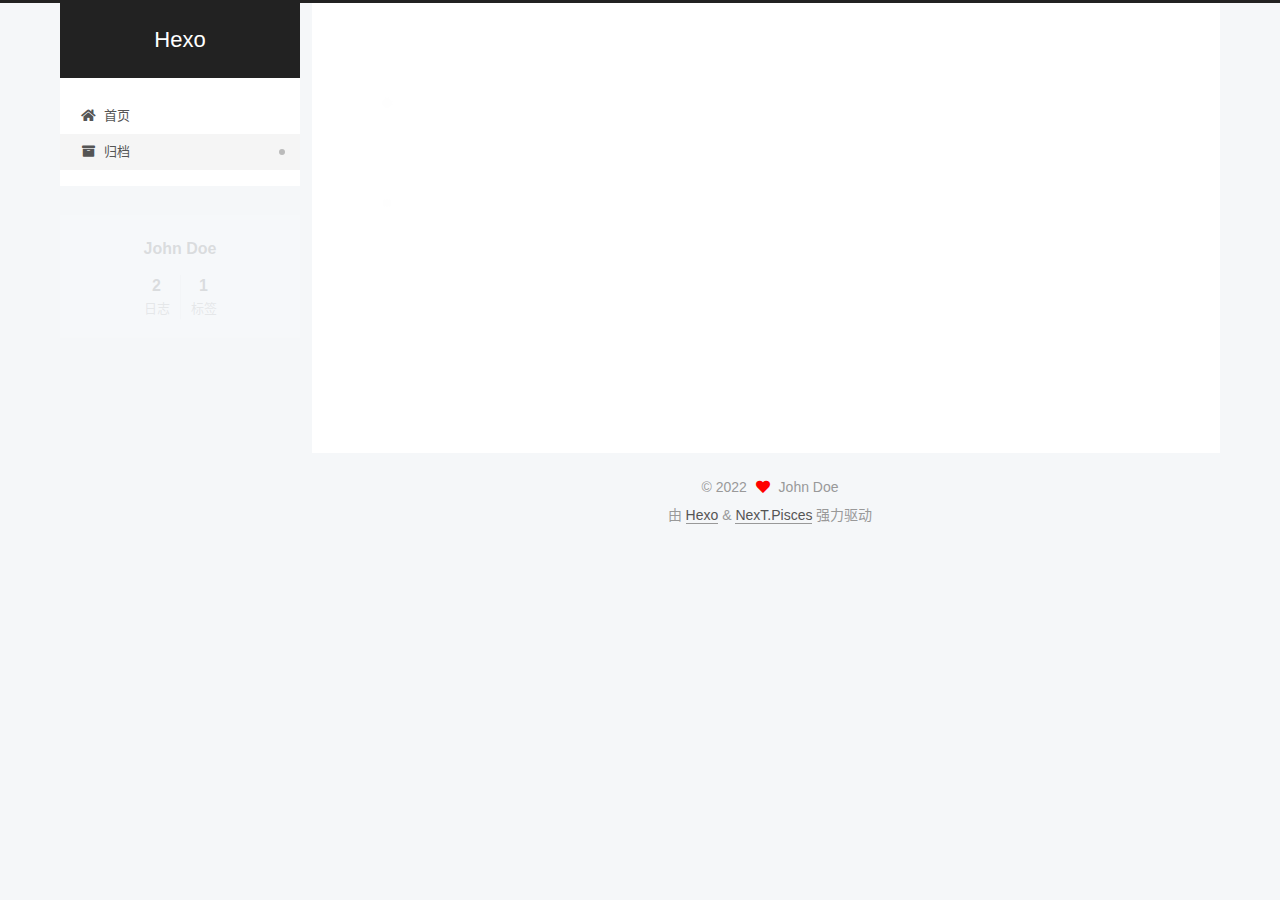
==== commit c1914bbf: "Site updated: 2022-10-06 11:37:18" ====
--- a/archives/index.html
+++ b/archives/index.html
@@ -148,13 +148,33 @@
   <div class="post-block">
     <div class="posts-collapse">
       <div class="collection-title">
-        <span class="collection-header">嗯..! 目前共计 1 篇日志。 继续努力。</span>
+        <span class="collection-header">嗯..! 目前共计 2 篇日志。 继续努力。</span>
       </div>
 
       
     <div class="collection-year">
       <span class="collection-header">2022</span>
     </div>
+
+  <article itemscope itemtype="http://schema.org/Article">
+    <header class="post-header">
+
+      <div class="post-meta">
+        <time itemprop="dateCreated"
+              datetime="2022-10-06T11:29:15+09:00"
+              content="2022-10-06">
+          10-06
+        </time>
+      </div>
+
+      <div class="post-title">
+          <a class="post-title-link" href="/2022/10/06/my-first-blog/" itemprop="url">
+            <span itemprop="name">我的第一个博客</span>
+          </a>
+      </div>
+
+    </header>
+  </article>
 
   <article itemscope itemtype="http://schema.org/Article">
     <header class="post-header">
@@ -248,9 +268,13 @@
       <div class="site-state-item site-state-posts">
           <a href="/archives/">
         
-          <span class="site-state-item-count">1</span>
+          <span class="site-state-item-count">2</span>
           <span class="site-state-item-name">日志</span>
         </a>
+      </div>
+      <div class="site-state-item site-state-tags">
+        <span class="site-state-item-count">1</span>
+        <span class="site-state-item-name">标签</span>
       </div>
   </nav>
 </div>
--- a/css/main.css
+++ b/css/main.css
@@ -1,5 +1,5 @@
 :root {
-  --body-bg-color: #fff;
+  --body-bg-color: #f5f7f9;
   --content-bg-color: #fff;
   --card-bg-color: #f5f5f5;
   --text-color: #555;
@@ -11,11 +11,11 @@
   --table-row-odd-bg-color: #f9f9f9;
   --table-row-hover-bg-color: #f5f5f5;
   --menu-item-bg-color: #f5f5f5;
-  --btn-default-bg: #222;
-  --btn-default-color: #fff;
-  --btn-default-border-color: #222;
-  --btn-default-hover-bg: #fff;
-  --btn-default-hover-color: #222;
+  --btn-default-bg: #fff;
+  --btn-default-color: #555;
+  --btn-default-border-color: #555;
+  --btn-default-hover-bg: #222;
+  --btn-default-hover-color: #fff;
   --btn-default-hover-border-color: #222;
 }
 html {
@@ -314,7 +314,7 @@
 .btn {
   background: var(--btn-default-bg);
   border: 2px solid var(--btn-default-border-color);
-  border-radius: 0;
+  border-radius: 2px;
   color: var(--btn-default-color);
   display: inline-block;
   font-size: 0.875em;
@@ -921,16 +921,16 @@
 }
 .main-inner {
   margin: 0 auto;
-  width: 700px;
+  width: calc(100% - 20px);
 }
 @media (min-width: 1200px) {
   .main-inner {
-    width: 800px;
+    width: 1160px;
   }
 }
 @media (min-width: 1600px) {
   .main-inner {
-    width: 900px;
+    width: 73%;
   }
 }
 @media (max-width: 767px) {
@@ -943,16 +943,16 @@
 }
 .header-inner {
   margin: 0 auto;
-  width: 700px;
+  width: calc(100% - 20px);
 }
 @media (min-width: 1200px) {
   .header-inner {
-    width: 800px;
+    width: 1160px;
   }
 }
 @media (min-width: 1600px) {
   .header-inner {
-    width: 900px;
+    width: 73%;
   }
 }
 .site-brand-container {
@@ -991,7 +991,7 @@
   margin: 0;
 }
 .site-subtitle {
-  color: #999;
+  color: #ddd;
   font-size: 0.8125em;
   margin: 10px 0;
 }
@@ -1136,22 +1136,22 @@
   display: inline-block;
 }
 .site-author-image {
-  border: 2px solid #333;
+  border: 1px solid #eee;
   display: block;
   margin: 0 auto;
-  max-width: 96px;
+  max-width: 120px;
   padding: 2px;
 }
 .site-author-name {
-  color: #f5f5f5;
-  font-weight: normal;
-  margin: 5px 0 0;
+  color: var(--text-color);
+  font-weight: 600;
+  margin: 0;
   text-align: center;
 }
 .site-description {
   color: #999;
-  font-size: 1em;
-  margin-top: 5px;
+  font-size: 0.8125em;
+  margin-top: 0;
   text-align: center;
 }
 .links-of-author {
@@ -1168,7 +1168,7 @@
 }
 .links-of-author a::before,
 .links-of-author span.exturl::before {
-  background: #ff3e1d;
+  background: #fc8c29;
   border-radius: 50%;
   content: ' ';
   display: inline-block;
@@ -1246,7 +1246,7 @@
 }
 .sidebar-nav li {
   border-bottom: 1px solid transparent;
-  color: #666;
+  color: var(--text-color);
   cursor: pointer;
   display: inline-block;
   font-size: 0.875em;
@@ -1255,14 +1255,14 @@
   margin-left: 10px;
 }
 .sidebar-nav li:hover {
-  color: #f5f5f5;
+  color: #fc6423;
 }
 .sidebar-nav .sidebar-nav-active {
-  border-bottom-color: #87daff;
-  color: #87daff;
+  border-bottom-color: #fc6423;
+  color: #fc6423;
 }
 .sidebar-nav .sidebar-nav-active:hover {
-  color: #87daff;
+  color: #fc6423;
 }
 .sidebar-panel {
   display: none;
@@ -1291,7 +1291,7 @@
   }
 }
 .sidebar-toggle:hover .toggle-line {
-  background: #87daff;
+  background: #fc6423;
 }
 .post-toc {
   font-size: 0.875em;
@@ -1330,14 +1330,14 @@
   display: block;
 }
 .post-toc .nav .active > a {
-  border-bottom-color: #87daff;
-  color: #87daff;
+  border-bottom-color: #fc6423;
+  color: #fc6423;
 }
 .post-toc .nav .active-current > a {
-  color: #87daff;
+  color: #fc6423;
 }
 .post-toc .nav .active-current > a:hover {
-  color: #87daff;
+  color: #fc6423;
 }
 .site-state {
   display: flex;
@@ -1352,20 +1352,20 @@
   padding: 0 15px;
 }
 .site-state-item:not(:first-child) {
-  border-left: 1px solid #333;
+  border-left: 1px solid #eee;
 }
 .site-state-item a {
   border-bottom: none;
 }
 .site-state-item-count {
   display: block;
-  font-size: 1.25em;
+  font-size: 1em;
   font-weight: 600;
   text-align: center;
 }
 .site-state-item-name {
-  color: inherit;
-  font-size: 0.875em;
+  color: #999;
+  font-size: 0.8125em;
 }
 .footer {
   color: #999;
@@ -1382,16 +1382,16 @@
   box-sizing: border-box;
   margin: 0 auto;
   text-align: center;
-  width: 700px;
+  width: calc(100% - 20px);
 }
 @media (min-width: 1200px) {
   .footer-inner {
-    width: 800px;
+    width: 1160px;
   }
 }
 @media (min-width: 1600px) {
   .footer-inner {
-    width: 900px;
+    width: 73%;
   }
 }
 .languages {
@@ -1489,7 +1489,7 @@
   color: #fff;
   cursor: pointer;
   left: 30px;
-  opacity: 1;
+  opacity: 0.6;
   padding: 0 6px;
   position: fixed;
   transition-property: bottom;
@@ -1500,10 +1500,10 @@
   display: none;
 }
 .back-to-top:hover {
-  color: #87daff;
+  color: #fc6423;
 }
 .back-to-top.back-to-top-on {
-  bottom: 19px;
+  bottom: 30px;
 }
 @media (max-width: 991px) {
   .back-to-top {
@@ -2141,151 +2141,301 @@
 .tag-cloud a:hover {
   color: var(--link-hover-color) !important;
 }
-@media (max-width: 767px) {
-  .header-inner,
-  .main-inner,
+.header {
+  margin: 0 auto;
+  position: relative;
+  width: calc(100% - 20px);
+}
+@media (min-width: 1200px) {
+  .header {
+    width: 1160px;
+  }
+}
+@media (min-width: 1600px) {
+  .header {
+    width: 73%;
+  }
+}
+@media (max-width: 991px) {
+  .header {
+    width: auto;
+  }
+}
+.header-inner {
+  background: var(--content-bg-color);
+  border-radius: initial;
+  box-shadow: initial;
+  overflow: hidden;
+  padding: 0;
+  position: absolute;
+  top: 0;
+  width: 240px;
+}
+@media (min-width: 1200px) {
+  .header-inner {
+    width: 240px;
+  }
+}
+@media (max-width: 991px) {
+  .header-inner {
+    border-radius: initial;
+    position: relative;
+    width: auto;
+  }
+}
+.main-inner {
+  align-items: flex-start;
+  display: flex;
+  justify-content: space-between;
+  flex-direction: row-reverse;
+}
+@media (max-width: 991px) {
+  .main-inner {
+    width: auto;
+  }
+}
+.content-wrap {
+  background: var(--content-bg-color);
+  border-radius: initial;
+  box-shadow: initial;
+  box-sizing: border-box;
+  padding: 40px;
+  width: calc(100% - 252px);
+}
+@media (max-width: 991px) {
+  .content-wrap {
+    border-radius: initial;
+    padding: 20px;
+    width: 100%;
+  }
+}
+.footer-inner {
+  padding-left: 260px;
+}
+.back-to-top {
+  left: auto;
+  right: 30px;
+}
+@media (max-width: 991px) {
+  .back-to-top {
+    right: 20px;
+  }
+}
+@media (max-width: 991px) {
   .footer-inner {
+    padding-left: 0;
+    padding-right: 0;
     width: auto;
   }
 }
-.header-inner {
-  padding-top: 100px;
-}
-@media (max-width: 767px) {
-  .header-inner {
-    padding-top: 50px;
-  }
-}
-.main-inner {
-  padding-bottom: 60px;
-}
-.content {
-  padding-top: 70px;
-}
-@media (max-width: 767px) {
-  .content {
-    padding-top: 35px;
-  }
-}
-embed {
+.site-brand-container {
+  background: #222;
+}
+@media (max-width: 991px) {
+  .site-brand-container {
+    box-shadow: 0 0 16px rgba(0,0,0,0.5);
+  }
+}
+.site-meta {
+  padding: 20px 0;
+}
+.brand {
+  padding: 0;
+}
+.site-subtitle {
+  margin: 10px 10px 0;
+}
+.custom-logo-image {
+  margin-top: 20px;
+}
+@media (max-width: 991px) {
+  .custom-logo-image {
+    display: none;
+  }
+}
+@media (min-width: 768px) and (max-width: 991px) {
+  .site-nav-toggle,
+  .site-nav-right {
+    display: flex;
+    flex-direction: column;
+    justify-content: center;
+  }
+}
+.site-nav-toggle .toggle,
+.site-nav-right .toggle {
+  color: #fff;
+}
+.site-nav-toggle .toggle .toggle-line,
+.site-nav-right .toggle .toggle-line {
+  background: #fff;
+}
+@media (min-width: 768px) and (max-width: 991px) {
+  .site-nav {
+    display: none;
+  }
+}
+.menu .menu-item {
   display: block;
-  margin: 0 auto 25px auto;
-}
-.custom-logo .site-meta-headline {
-  text-align: center;
-}
-.custom-logo .site-title {
-  color: #222;
-  margin: 10px auto 0;
-}
-.custom-logo .site-title a {
-  border: 0;
-}
-.custom-logo-image {
-  background: #fff;
-  margin: 0 auto;
-  max-width: 150px;
-  padding: 5px;
-}
-.brand {
-  background: var(--btn-default-bg);
-}
-@media (max-width: 767px) {
-  .site-nav {
-    border-bottom: 1px solid #ddd;
-    border-top: 1px solid #ddd;
-    left: 0;
-    margin: 0;
-    padding: 0;
-    width: 100%;
-  }
-}
-@media (max-width: 767px) {
-  .menu {
-    text-align: left;
-  }
-}
-.menu-item-active a,
-.menu .menu-item a:hover,
-.menu .menu-item span.exturl:hover {
-  background: transparent;
-  border-bottom: 1px solid var(--link-hover-color) !important;
-}
-@media (max-width: 767px) {
-  .menu-item-active a,
-  .menu .menu-item a:hover,
-  .menu .menu-item span.exturl:hover {
-    border-bottom: 1px dotted #ddd !important;
-  }
-}
-@media (max-width: 767px) {
-  .menu .menu-item {
-    margin: 0 10px;
-  }
+  margin: 0;
 }
 .menu .menu-item a,
 .menu .menu-item span.exturl {
-  border-bottom: 1px solid transparent;
-}
-@media (max-width: 767px) {
-  .menu .menu-item a,
-  .menu .menu-item span.exturl {
-    padding: 5px 10px;
-  }
-}
-@media (min-width: 768px) {
-  .menu .menu-item .fa,
-  .menu .menu-item .fab,
-  .menu .menu-item .far,
-  .menu .menu-item .fas {
-    display: block;
-    line-height: 2;
-    margin-right: 0;
-    width: 100%;
+  padding: 5px 20px;
+  position: relative;
+  text-align: left;
+  transition-property: background-color;
+}
+@media (max-width: 991px) {
+  .menu .menu-item.menu-item-search {
+    display: none;
   }
 }
 .menu .menu-item .badge {
-  background: #eee;
-  padding: 1px 4px;
+  background: #ccc;
+  border-radius: 10px;
+  color: #fff;
+  float: right;
+  padding: 2px 5px;
+  text-shadow: 1px 1px 0 rgba(0,0,0,0.1);
+  vertical-align: middle;
+}
+.main-menu .menu-item-active a::after {
+  background: #bbb;
+  border-radius: 50%;
+  content: ' ';
+  height: 6px;
+  margin-top: -3px;
+  position: absolute;
+  right: 15px;
+  top: 50%;
+  width: 6px;
 }
 .sub-menu {
-  margin: 10px 0;
+  background: var(--content-bg-color);
+  border-bottom: 1px solid #ddd;
+  margin: 0;
+  padding: 6px 0;
 }
 .sub-menu .menu-item {
   display: inline-block;
 }
+.sub-menu .menu-item a,
+.sub-menu .menu-item span.exturl {
+  background: transparent;
+  margin: 5px 10px;
+  padding: initial;
+}
+.sub-menu .menu-item a:hover,
+.sub-menu .menu-item span.exturl:hover {
+  background: transparent;
+  color: #fc6423;
+}
+.sub-menu .menu-item-active a {
+  border-bottom-color: #fc6423;
+  color: #fc6423;
+}
+.sub-menu .menu-item-active a:hover {
+  border-bottom-color: #fc6423;
+}
 .sidebar {
-  left: -320px;
-}
-.sidebar.sidebar-active {
-  left: 0;
-}
-.sidebar {
-  width: 320px;
-  z-index: 1200;
-  transition-delay: 0s;
-  transition-duration: 0.2s;
-  transition-timing-function: ease-out;
-}
-.sidebar a,
-.sidebar span.exturl {
-  border-bottom-color: #555;
-  color: #999;
-}
-.sidebar a:hover,
-.sidebar span.exturl:hover {
-  border-bottom-color: #eee;
-  color: #eee;
-}
-.links-of-blogroll-item {
-  padding: 2px 10px;
-}
-.links-of-blogroll-item a,
-.links-of-blogroll-item span.exturl {
+  background: var(--body-bg-color);
+  box-shadow: none;
+  margin-top: 100%;
+  position: static;
+  width: 240px;
+}
+@media (max-width: 991px) {
+  .sidebar {
+    display: none;
+  }
+}
+.sidebar-toggle {
+  display: none;
+}
+.sidebar-inner {
+  background: var(--content-bg-color);
+  border-radius: initial;
+  box-shadow: initial;
+  box-sizing: border-box;
+  color: var(--text-color);
+  width: 240px;
+  opacity: 0;
+}
+.sidebar-inner.affix {
+  position: fixed;
+  top: 12px;
+}
+.sidebar-inner.affix-bottom {
+  position: absolute;
+}
+.site-state-item {
+  padding: 0 10px;
+}
+.sidebar-button {
+  border-bottom: 1px dotted #ccc;
+  border-top: 1px dotted #ccc;
+  margin-top: 10px;
+  text-align: center;
+}
+.sidebar-button a {
+  border: 0;
+  color: #fc6423;
+  display: block;
+}
+.sidebar-button a:hover {
+  background: none;
+  border: 0;
+  color: #e34603;
+}
+.sidebar-button a:hover .fa,
+.sidebar-button a:hover .fab,
+.sidebar-button a:hover .far,
+.sidebar-button a:hover .fas {
+  color: #e34603;
+}
+.links-of-author {
+  display: flex;
+  flex-wrap: wrap;
+  margin-top: 10px;
+  justify-content: center;
+}
+.links-of-author-item {
+  margin: 5px 0 0;
+  width: 50%;
+}
+.links-of-author-item a,
+.links-of-author-item span.exturl {
   box-sizing: border-box;
   display: inline-block;
-  max-width: 280px;
+  margin-bottom: 0;
+  margin-right: 0;
+  max-width: 216px;
   overflow: hidden;
+  padding: 0 5px;
   text-overflow: ellipsis;
   white-space: nowrap;
 }
+.links-of-author-item a,
+.links-of-author-item span.exturl {
+  border-bottom: none;
+  display: block;
+  text-decoration: none;
+}
+.links-of-author-item a::before,
+.links-of-author-item span.exturl::before {
+  display: none;
+}
+.links-of-author-item a:hover,
+.links-of-author-item span.exturl:hover {
+  background: var(--body-bg-color);
+  border-radius: 4px;
+}
+.links-of-author-item .fa,
+.links-of-author-item .fab,
+.links-of-author-item .far,
+.links-of-author-item .fas {
+  margin-right: 2px;
+}
+.links-of-blogroll-item {
+  padding: 0;
+}
